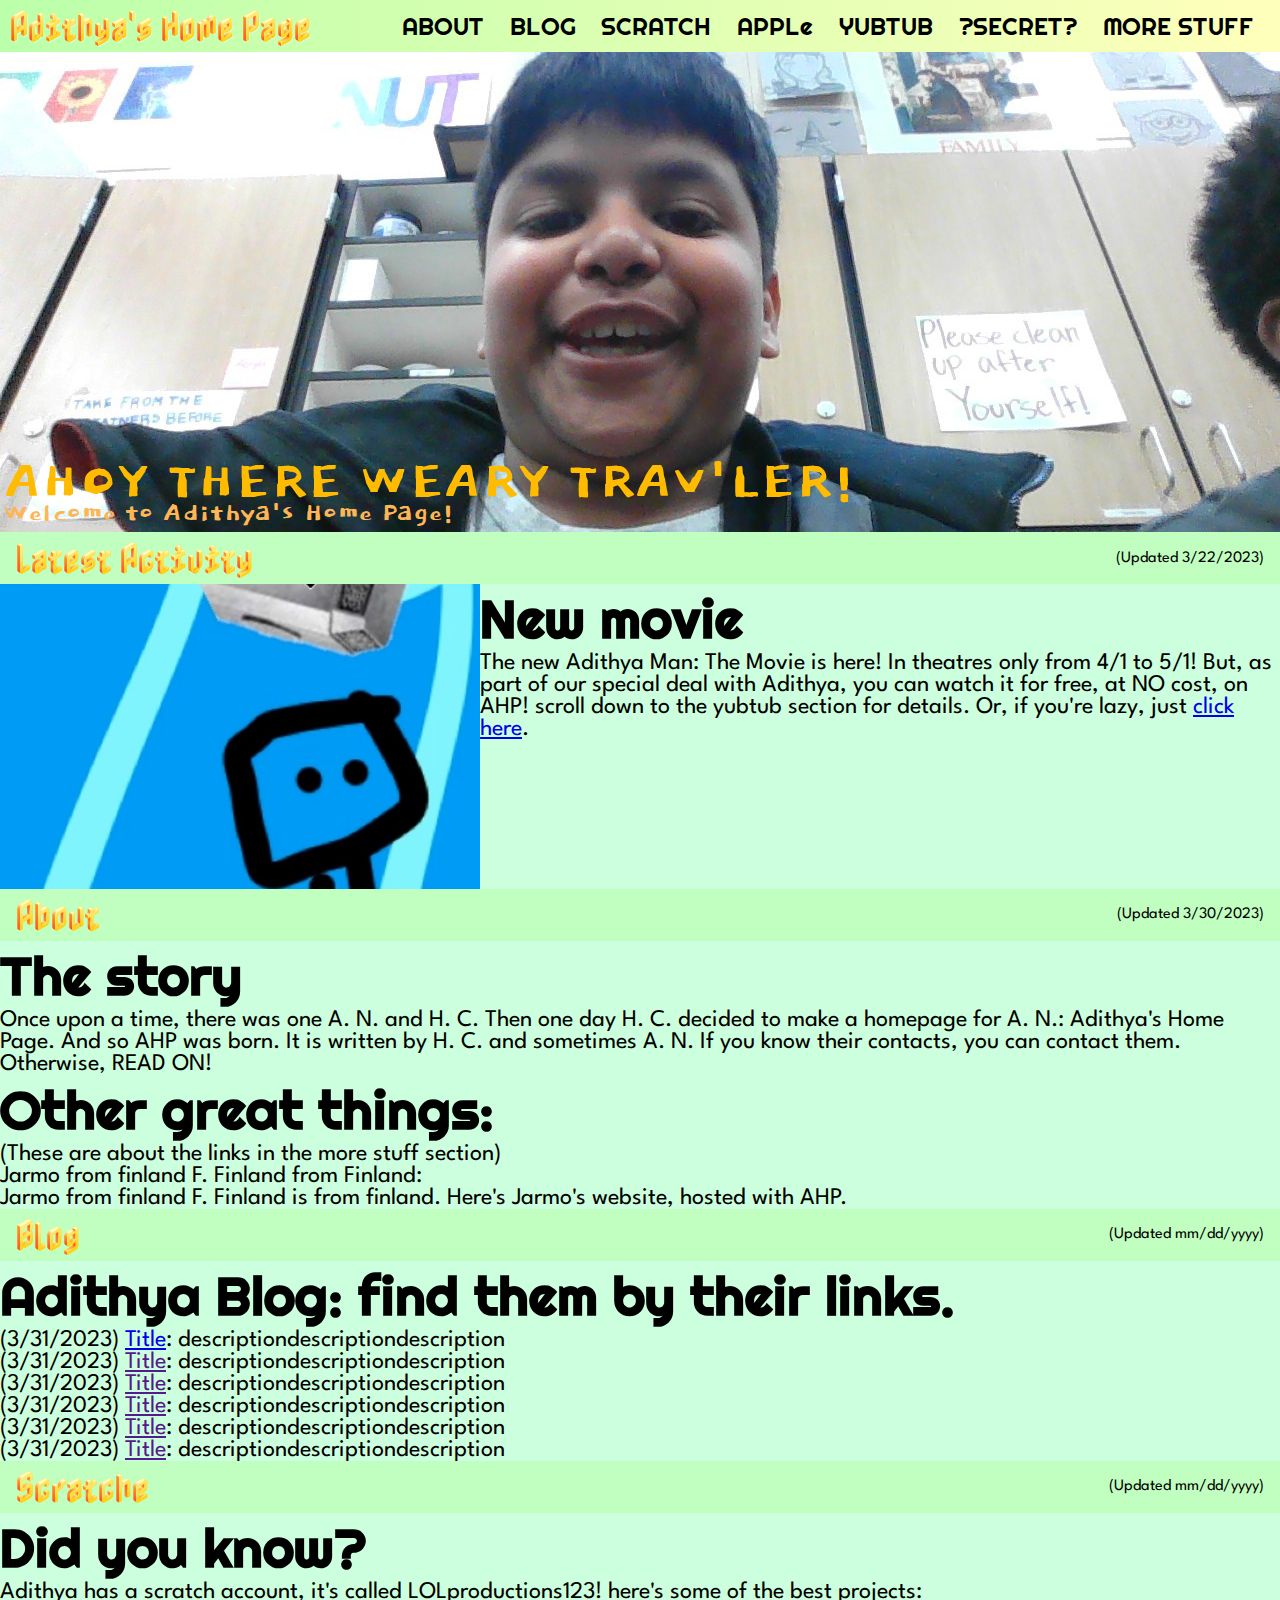
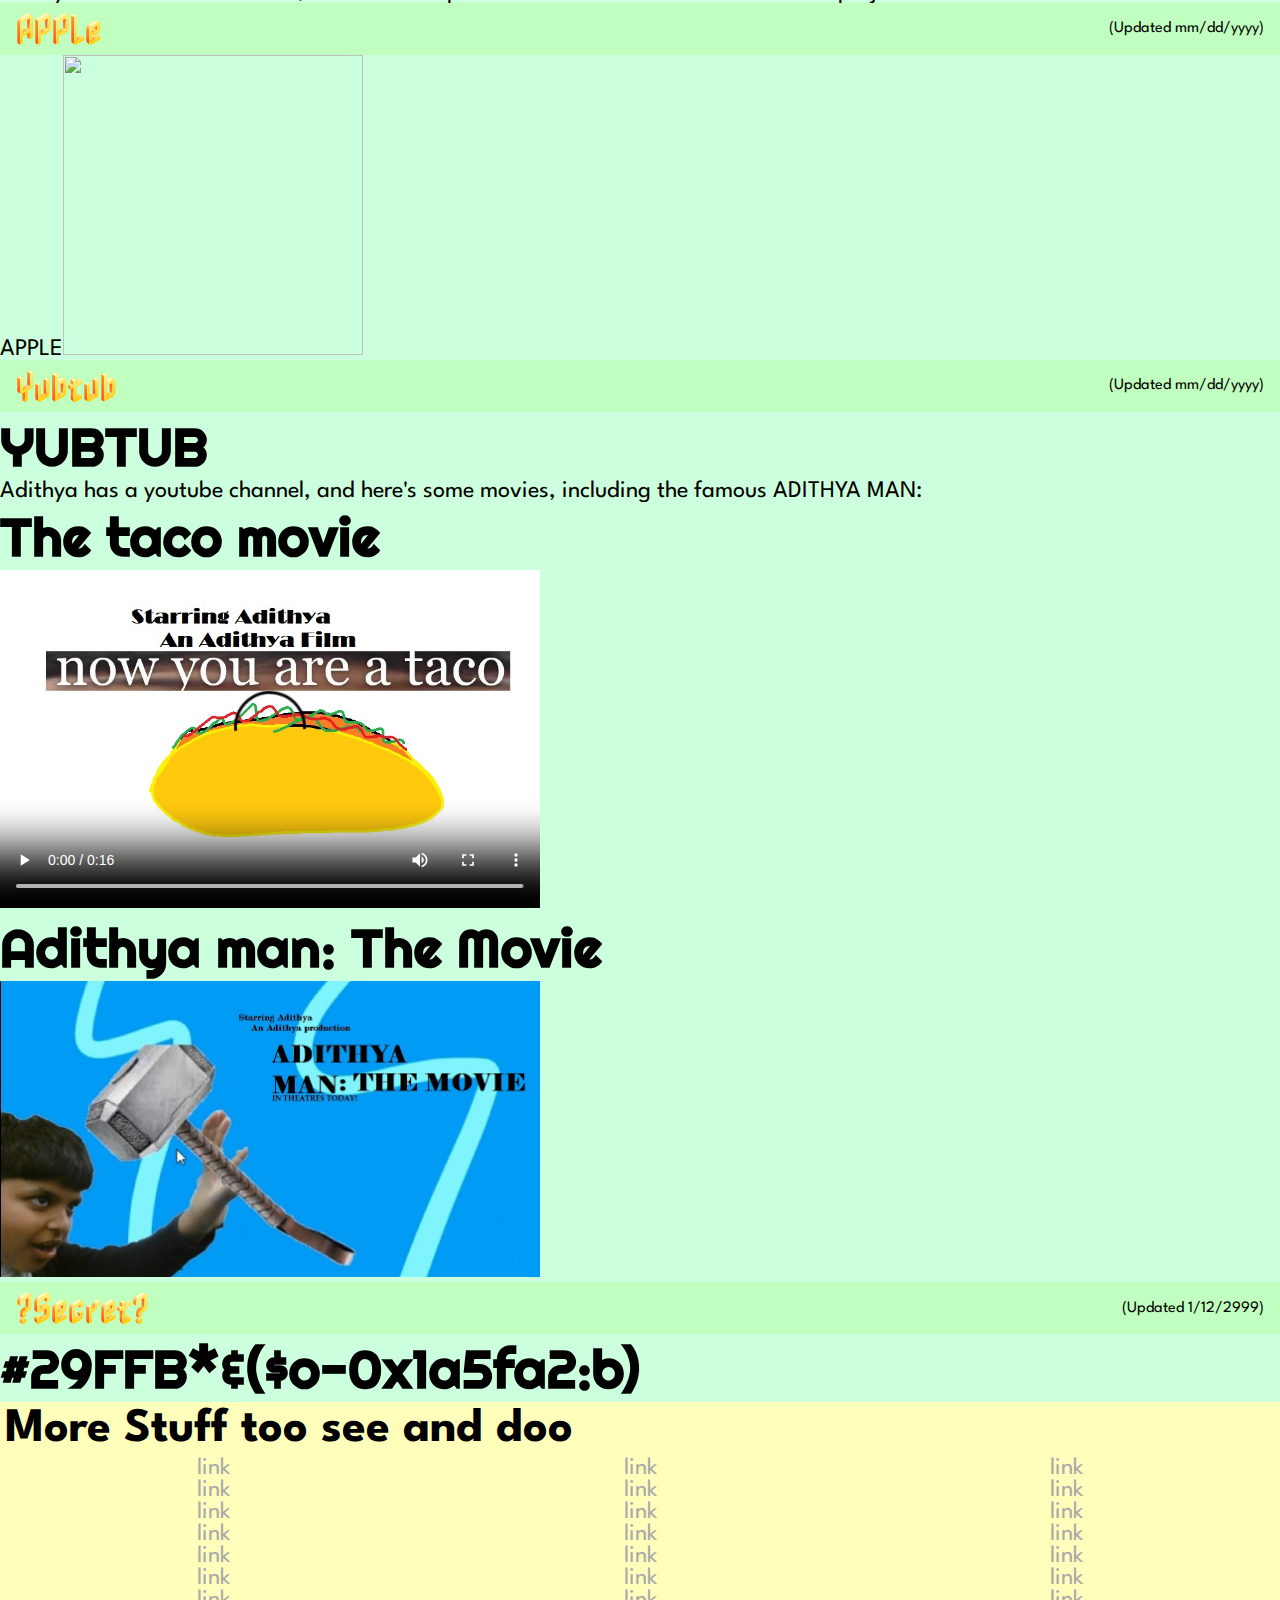
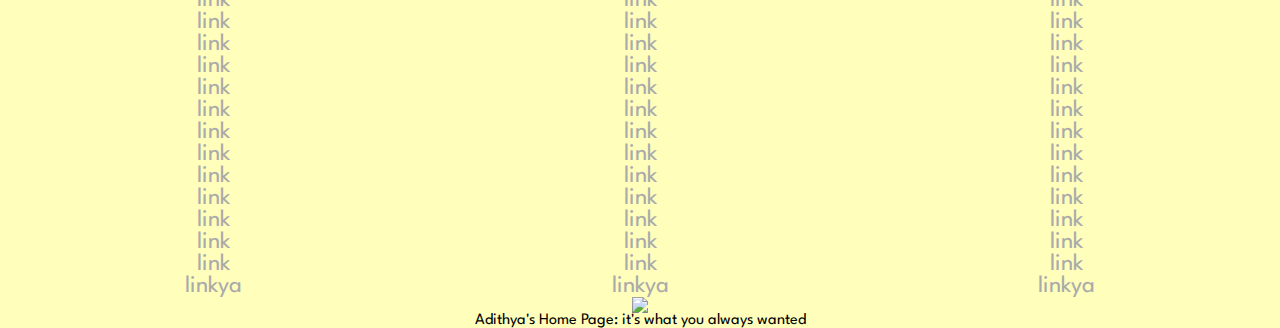
==== index.html @ c602d700 "Upload AHP2 first beta test t" ====
<!doctype html>
<!-- Das REFEROMigvonmmmiiissssghat, los #29FFB*&($o-0x1a5fa2:b); -->
<html>
    <head>
        <title>Home | Adithya's Home Page</title>
        <link rel="icon"  href="favicon.ico"/>
        <link rel="stylesheet" href="Homestyle.css">
        <link rel="preconnect" href="https://fonts.googleapis.com">
        <link rel="preconnect" href="https://fonts.gstatic.com" crossorigin>
        <link rel="stylesheet" href="https://fonts.googleapis.com/css2?family=Righteous&family=Dokdo&family=Nabla&family=League+Spartan&display=swap" />
        <meta charset="UTF-8">
        <meta name="description" content="Adithya's Home Page">
        <meta name="keywords" content="adithyas home page, homepage, home page, adithya, best website, me">
        <meta name="author" content="XXX">
        <meta name="viewport" content="width=device-width, initial-scale=1.0">
    </head>
    <body class="mig">
        <header>
            <nav class="nothing">
                <div class="name">Adithya's Home Page</div>
                <div class="hiddennav">
                    <div><a href="#about">ABOUT</a></div>
                    <div><a href="#blog">BLOG</a></div>
                    <div><a href="#scratch">SCRATCH</a></div>
                    <div><a href="#apple">APPLe</a></div>
                    <div><a href="#yubtub">YUBTUB</a></div>
                    <div><a href="#secret">?SECRET?</a></div>
                    <div><a href="#stuff">MORE STUFF</a></div>
                </div>
            </nav>   
            <div class="hero">
                <p class="title">AHOY THERE WEARY TRAV'LER!</p>
                <p class="subtitle">Welcome to Adithya's Home Page!</p>
            </div>
        </header>
        <main>
            <section>
                <div class="shead">
                    <div class="ltitle">Latest Activity</div>
                    <div class="rmeta">(Updated 3/22/2023)</div>
                </div>
                <article>
                    <img src="assets/thegoodstuff.jpg" class="img_wide">
                    <div class="content">
                        <h1>New movie</h1>
                        <p>
                            The new Adithya Man: The Movie is here! In theatres only from 4/1 to 5/1! But, as part of our special deal with Adithya, you can watch
                            it for free, at NO cost, on AHP! scroll down to the yubtub section for details. Or, if you're lazy, just <a href="#yt-aman">click here</a>.
                        </p>
                    </div>
                </article>
            </section>
            <section id="about">
                <div class="shead">
                    <div class="ltitle">About</div>
                    <div class="rmeta">(Updated 3/30/2023)</div>
                </div>
                <article>
                    <div class="content">
                        <h1>The story</h1>
                        <p>
                            Once upon a time, there was one A. N. and H. C. Then one day H. C. decided to make a homepage for A. N.: Adithya's Home Page.
                            And so AHP was born. It is written by H. C. and sometimes A. N. If you know their contacts, you can contact them. Otherwise, READ ON!
                        </p>
                    </div>
                </article>
                <article>
                    <div class="content">
                        <h1>Other great things:</h1>(These are about the links in the more stuff section)
                        <p>Jarmo from finland F. Finland from Finland:</p>
                        Jarmo from finland F. Finland is from finland. Here's Jarmo's website, hosted with AHP.
                    </div>
                </article>
            </section>
            <section id="blog">
                <div class="shead">
                    <div class="ltitle">Blog</div>
                    <div class="rmeta">(Updated mm/dd/yyyy)</div>
                </div>
                <article>
                    <div class="content">
                        <h1>
                            Adithya Blog: find them by their links.
                        </h1>
                        <p>(3/31/2023) <a href="Blog/temp.html">Title</a>: descriptiondescriptiondescription</p>
                        <p>(3/31/2023) <a href="">Title</a>: descriptiondescriptiondescription</p>
                        <p>(3/31/2023) <a href="">Title</a>: descriptiondescriptiondescription</p>
                        <p>(3/31/2023) <a href="">Title</a>: descriptiondescriptiondescription</p>
                        <p>(3/31/2023) <a href="">Title</a>: descriptiondescriptiondescription</p>
                        <p>(3/31/2023) <a href="">Title</a>: descriptiondescriptiondescription</p>
                    </div>
                </article>
            </section>
            <section id="scratch">
                <div class="shead">
                    <div class="ltitle">Scratche</div>
                    <div class="rmeta">(Updated mm/dd/yyyy)</div>
                </div>
                <article>
                    <div class="content">
                        <h1>Did you know?</h1>
                        <p>
                            Adithya has a scratch account, it's called LOLproductions123! here's some of the best projects:
                        </p>
                    </div>
                </article>
            </section>
            <section id="apple">
                <div class="shead">
                    <div class="ltitle">APPLe</div>
                    <div class="rmeta">(Updated mm/dd/yyyy)</div>
                </div>
                <article>
                    <div class="content">
                        APPLE<img src="https://1000logos.net/wp-content/uploads/2016/10/apple-emblem.jpg" width="300" height="300">
                    </div>
                </article>
            </section>
            <section id="yubtub">
                <div class="shead">
                    <div class="ltitle">Yubtub</div>
                    <div class="rmeta">(Updated mm/dd/yyyy)</div>
                </div>
                <article>
                    <div class="content">
                        <h1>YUBTUB</h1>
                        <p>
                            Adithya has a youtube channel, and here's some movies, including the famous ADITHYA MAN:
                        </p>
                    </div>
                </article>
                <article>
                    <div class="content">
                        <h1>The taco movie</h1>
                        <video src="assets/taco.mp4" width=540 poster="assets/best.jpg" controls>sadly, your browser does not support the video tag.</video>
                    </div>
                </article>
                <article>
                    <div class="content">
                        <h1>Adithya man: The Movie</h1>
                        <video src="assets/ADITHYAMAN.mp4" width=540 poster="assets/poster.jpg" controls>sadly, your browser does not support the video tag.</video>
                    </div>
                </article>
            </section>
            <section  id="secret">
                <div class="shead">
                    <div class="ltitle">?Secret?</div>
                    <div class="rmeta">(Updated 1/12/2999)</div>
                </div>
                <article>
                    <div class="content">
                        <h1>#29FFB*&($o-0x1a5fa2:b)</h1>
                    </div>
                </article>
            </section>
        </main>
        <footer>
            <h1 id="stuff">More Stuff too see and doo</h1>
            <div class="links">
                <div>
                    <a href="#">link</a>
                    <a href="#">link</a>
                    <a href="#">link</a>
                    <a href="#">link</a>
                    <a href="#">link</a>
                    <a href="#">link</a>
                    <a href="#">link</a>
                    <a href="#">link</a>
                    <a href="#">link</a>
                    <a href="#">link</a>
                    <a href="#">link</a>
                    <a href="#">link</a>
                    <a href="#">link</a>
                    <a href="#">link</a>
                    <a href="#">link</a>
                    <a href="#">link</a>
                    <a href="#">link</a>
                    <a href="#">link</a>
                    <a href="#">link</a>
                    <a href="#">linkya</a>
                </div>
                <div>
                    <a href="#">link</a>
                    <a href="#">link</a>
                    <a href="#">link</a>
                    <a href="#">link</a>
                    <a href="#">link</a>
                    <a href="#">link</a>
                    <a href="#">link</a>
                    <a href="#">link</a>
                    <a href="#">link</a>
                    <a href="#">link</a>
                    <a href="#">link</a>
                    <a href="#">link</a>
                    <a href="#">link</a>
                    <a href="#">link</a>
                    <a href="#">link</a>
                    <a href="#">link</a>
                    <a href="#">link</a>
                    <a href="#">link</a>
                    <a href="#">link</a>
                    <a href="#">linkya</a>
                </div>
                <div>
                    <a href="#">link</a>
                    <a href="#">link</a>
                    <a href="#">link</a>
                    <a href="#">link</a>
                    <a href="#">link</a>
                    <a href="#">link</a>
                    <a href="#">link</a>
                    <a href="#">link</a>
                    <a href="#">link</a>
                    <a href="#">link</a>
                    <a href="#">link</a>
                    <a href="#">link</a>
                    <a href="#">link</a>
                    <a href="#">link</a>
                    <a href="#">link</a>
                    <a href="#">link</a>
                    <a href="#">link</a>
                    <a href="#">link</a>
                    <a href="#">link</a>
                    <a href="#">linkya</a>
                </div>
            </div>
            <div id="right">
                <img src="favicon.ico">
                <p>Adithya's Home Page: it's what you always wanted</p>
            </div>
        </footer>
    </body>
</html>
---- Homestyle.css ----
/* 
Das REFEROMigvonmmmiiissssghat
********************Tronslatte EnʠliʦĦ? -DelongTrsl*********************
==Begin TronslattEnʠlithisk==
;
#29FFB2&($o-0x1a5fa2:b);
;
-M.I.G- sing-0293937xab

Homestyle.css
-Written by Hcmig for Anmig

==End TronslattEnʠlithisk==
/* badCSScorpe ing. */

/*Mobile support later, since I'm not extacly a great programmer*/

html, body, h1, h2, h3, h4, h5, h6, p, img, ol, ul, li, form, table, tr, th, td, div{
  border: 0;
  border-collapse: collapse;
  border-spacing: 0;
  list-style: none;
  margin: 0;
  padding: 0px;
  font-size: 100%;
  scroll-behavior: smooth;
}

::-webkit-scrollbar{
  width: 0.75vw;
}

::-webkit-scrollbar-track{
  width: 100%;
  background-color: #ffffff;
}

::-webkit-scrollbar-thumb{
  background-color: #aaaaaa;
  border-radius: 100px;
}

.hero{
  display: flex;
  height: 30rem;
  background-image: url('ADITHYAhero.jpg');
  background-repeat: no-repeat;
  background-position: center;
  background-size: cover;
  align-content: flex-end;
  justify-content: flex-end;
  flex-direction: column;
  line-height: 170%;
}

.hero .title{
  font-size: 4rem;
  font-family: 'Dokdo', sans-serif;
  color: #FB0;
  padding: 0px 0px .25rem .25rem;
}

.hero .subtitle{
  font-size: 2rem;
  font-family: 'Dokdo', sans-serif;
  color: #FFB555;
  padding: 0px 0px .25rem .25rem;
}

nav {
  list-style-type: none;
  background-image: linear-gradient(to right, #BFA, #FFB);
  width: 100%;
}

.hiddennav{
  flex-grow: 2;
}

.hiddennav, nav{
  display: flex;
  flex-wrap: nowrap;
  flex-direction: row;
  align-content: space-between;
  align-items: center;
}

nav .name{
  font-size: 2em;
  flex-grow: 1;
  padding-left: 10px;
  font-family: 'Nabla', 'Righteous', Helvetica, sans-serif;
  text-shadow: #CFD 1px 1px;
}

.hiddennav div{
  display: flex;
  flex: auto;
  font-size: 1.5em;
  font-family: 'Righteous', sans-serif;
  transition: 0.5s transform;
  transform-origin: center top;
  user-select: none;
}

.hiddennav div a {
  text-decoration: none;
  color: black;
}

.hiddennav div:hover {
  transform: scale(1.25) rotate(15deg);
}

.shead{
  display: flex;
  justify-content: space-between;
  align-items: center;
  flex-direction: row;
  background-color: #C0FFBF;
  padding: 0px 1em 0px 1em;
}

.shead div.ltitle{
  font-size: 2em;
  font-family: 'Nabla', sans-serif;
}

.shead div.rmeta{
  font-size: 1em;
  font-family: 'League spartan', sans-serif;
}

section article{
  display: flex;
  background-color: #CFD;
  justify-content: space-between;
  flex-direction: row;
  max-height: 40rem;
  overflow: hidden;
}

section article h1{
  font-size: 2.25em;
  font-family: 'Righteous', sans-serif;
}

section article div.content{
  text-align: left;
  flex-grow: 1;
  font-family: 'League spartan';
  font-size: 1.5rem;
}

section article img.img_thin{
  width: 20rem;
}

section article img.img_wide{
  width: 30rem;
}

video{
  background-color: #BBF;
}

footer{
  font-family: 'League Spartan', sans-serif;
  background-color: #FFB;
  height: 100%;
  width: 100%;
}

footer h1{
  font-size: 3rem;
  padding: 5px;
}

footer .links{
  display: flex;
  flex-direction: row;
  justify-content: space-around;
}

footer .links div{
  display: flex;
  flex-direction: column;
  flex-grow: 1;
  text-align: center;
  font-size: 1.5em;
}

footer .links div a{
  color: #AAA;
  text-decoration: none;
}

footer .links div a:hover{
  color: #666;
}

footer #right{
  display: flex;
  flex-direction: column;
  justify-content: center;
  align-items: center;
}
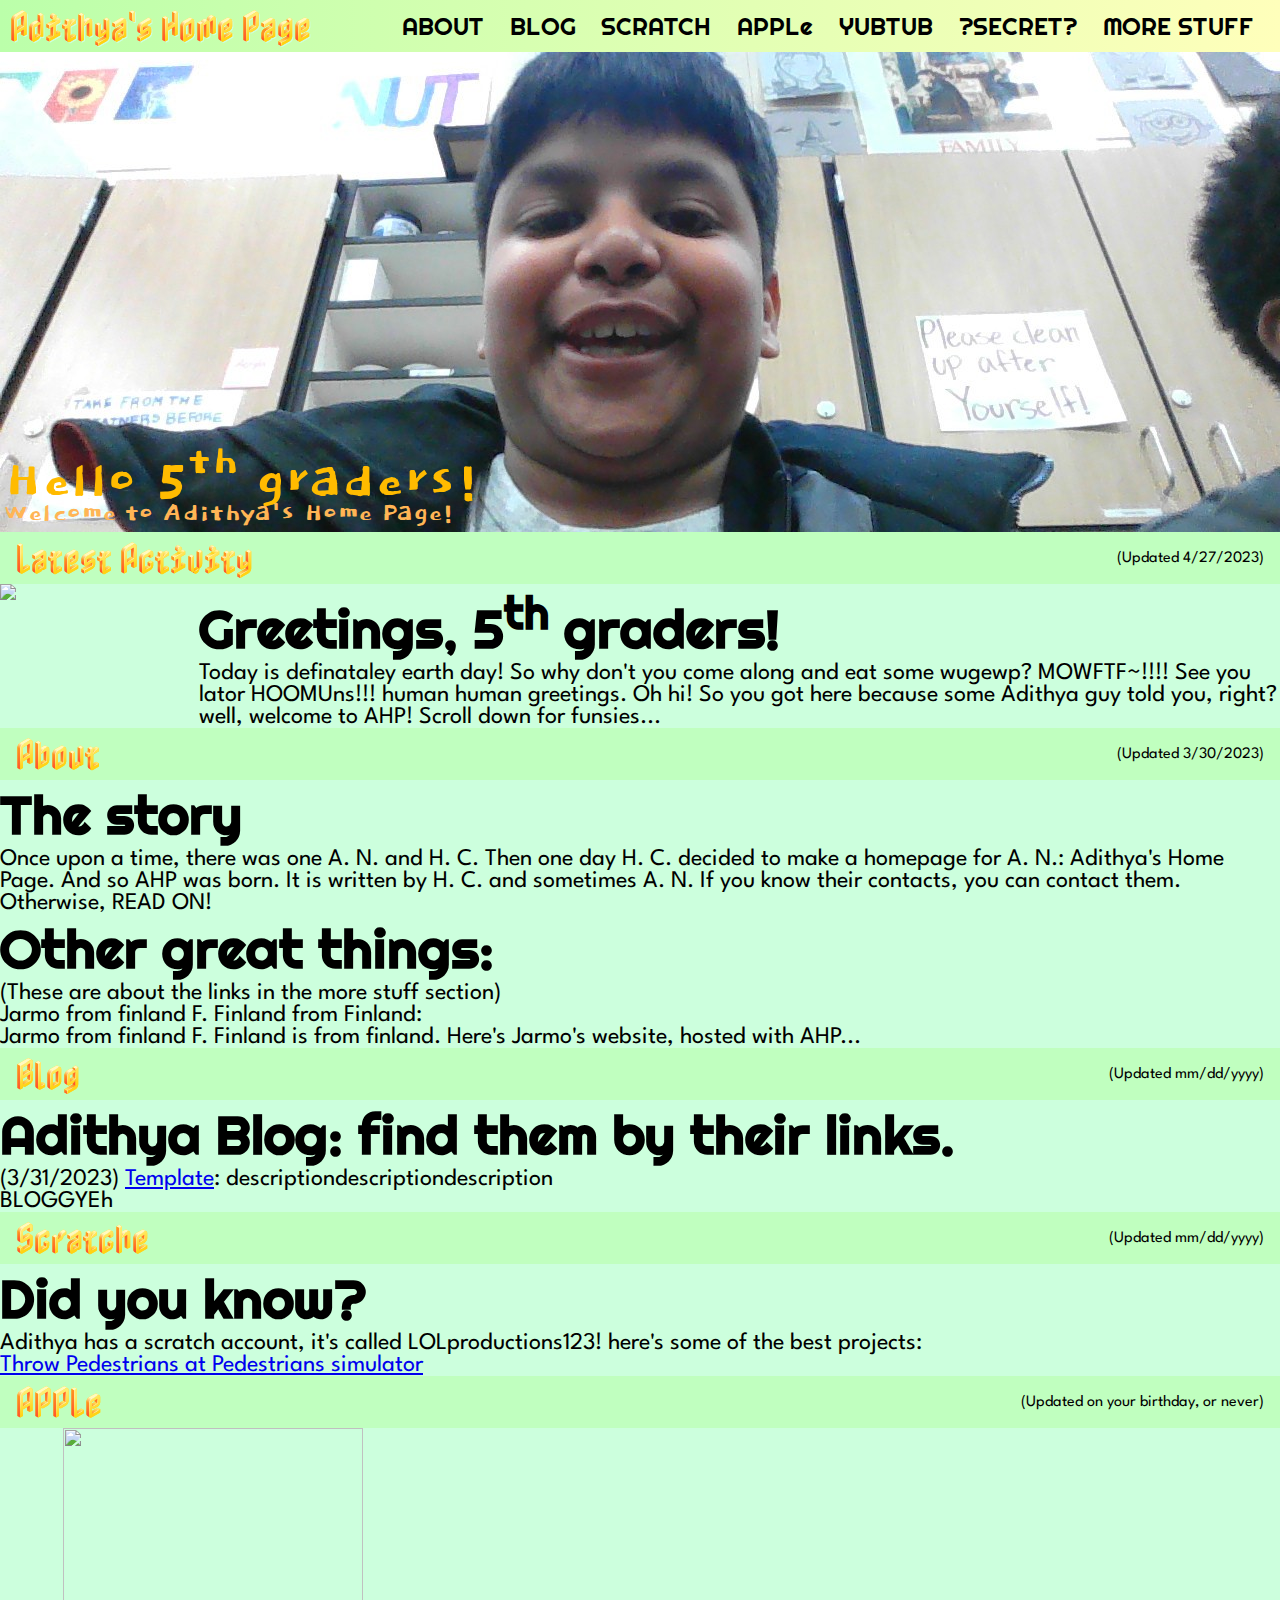
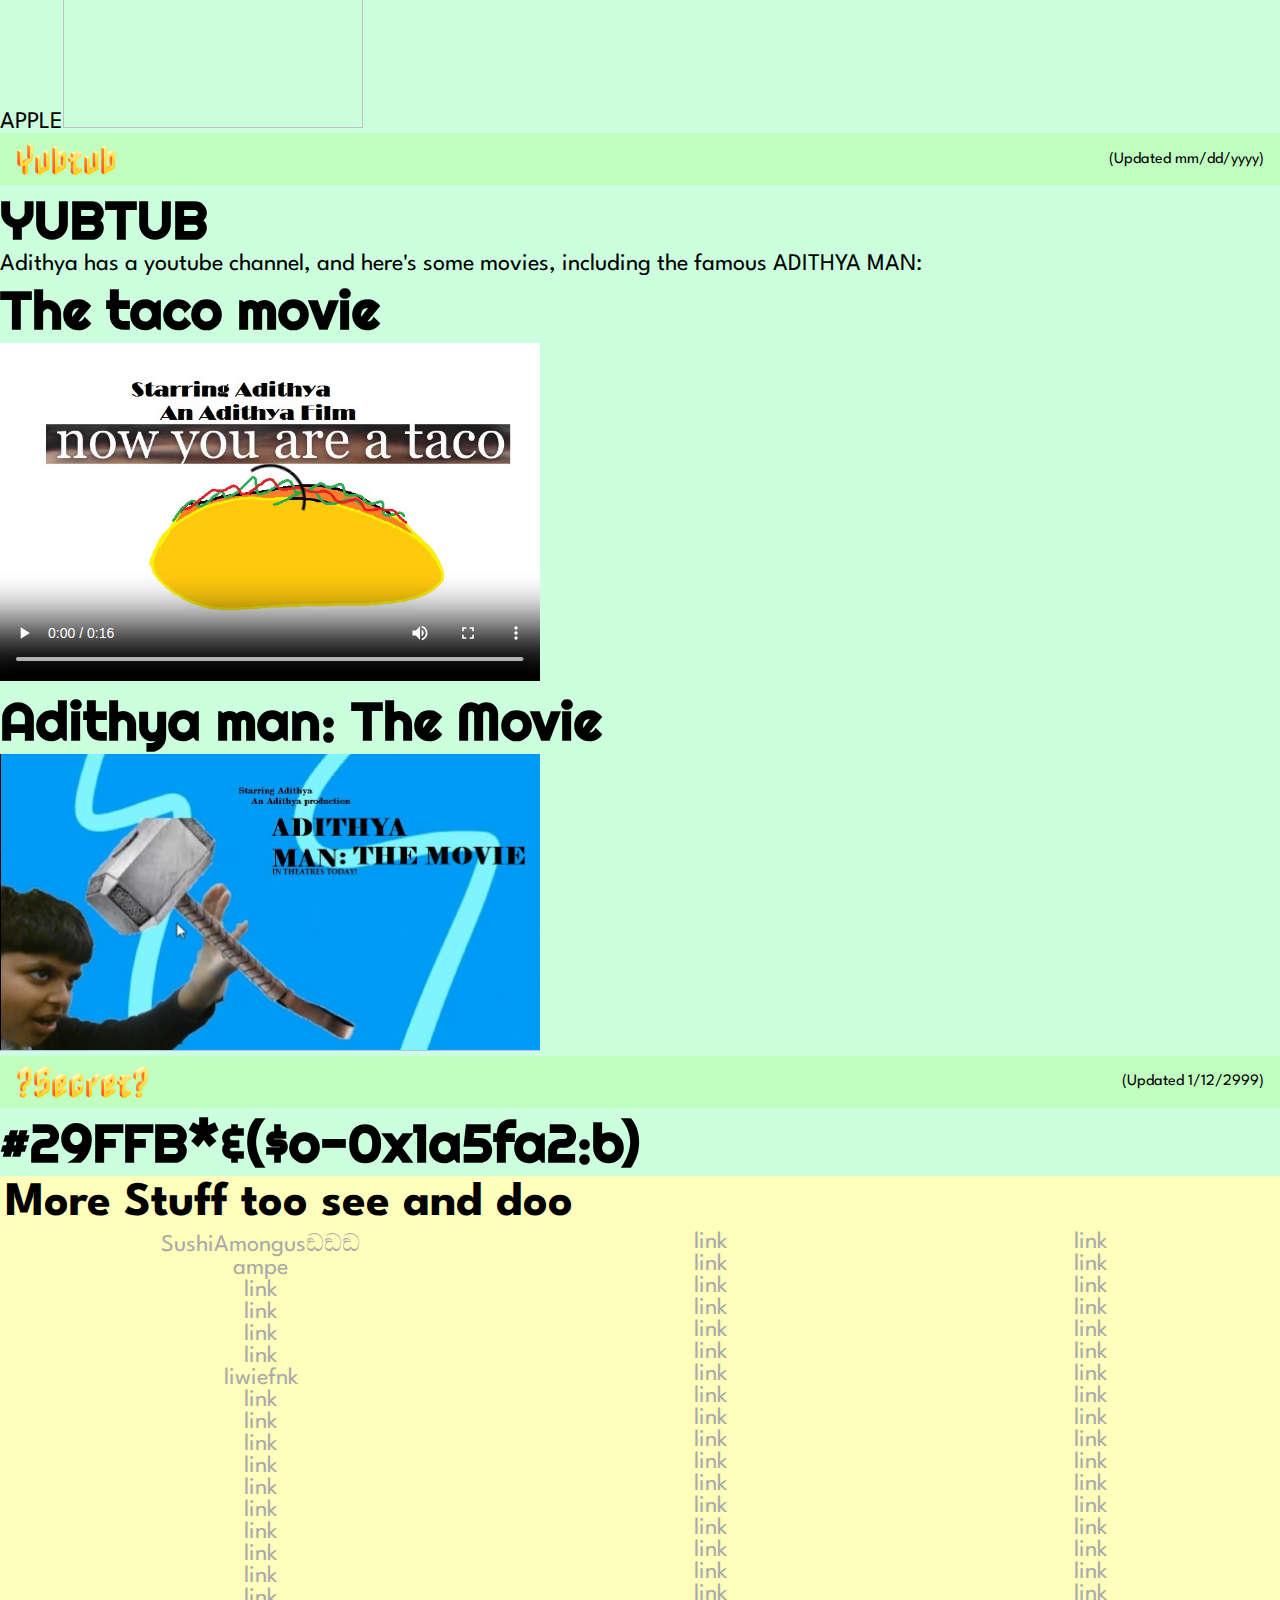
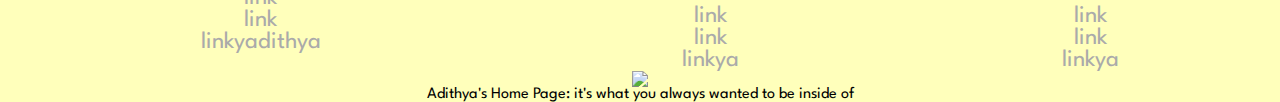
==== commit 9884dd74: "index.html" ====
--- a/index.html
+++ b/index.html
@@ -10,8 +10,8 @@
         <link rel="stylesheet" href="https://fonts.googleapis.com/css2?family=Righteous&family=Dokdo&family=Nabla&family=League+Spartan&display=swap" />
         <meta charset="UTF-8">
         <meta name="description" content="Adithya's Home Page">
-        <meta name="keywords" content="adithyas home page, homepage, home page, adithya, best website, me">
-        <meta name="author" content="XXX">
+        <meta name="keywords" content="adithyas home page, ahp, Adithya, ahpunblocked, H.C. and A.N., mig">
+        <meta name="author" content="H.C. and A.N.">
         <meta name="viewport" content="width=device-width, initial-scale=1.0">
     </head>
     <body class="mig">
@@ -29,7 +29,7 @@
                 </div>
             </nav>   
             <div class="hero">
-                <p class="title">AHOY THERE WEARY TRAV'LER!</p>
+                <p class="title">Hello 5<sup>th</sup> graders!</p>
                 <p class="subtitle">Welcome to Adithya's Home Page!</p>
             </div>
         </header>
@@ -37,15 +37,14 @@
             <section>
                 <div class="shead">
                     <div class="ltitle">Latest Activity</div>
-                    <div class="rmeta">(Updated 3/22/2023)</div>
-                </div>
-                <article>
-                    <img src="assets/thegoodstuff.jpg" class="img_wide">
-                    <div class="content">
-                        <h1>New movie</h1>
-                        <p>
-                            The new Adithya Man: The Movie is here! In theatres only from 4/1 to 5/1! But, as part of our special deal with Adithya, you can watch
-                            it for free, at NO cost, on AHP! scroll down to the yubtub section for details. Or, if you're lazy, just <a href="#yt-aman">click here</a>.
+                    <div class="rmeta">(Updated 4/27/2023)</div>
+                </div>
+                <article>
+                    <img src="assets/5.png" class="img_wide">
+                    <div class="content">
+                        <h1>Greetings, 5<sup>th</sup> graders!</h1>
+                        <p>
+                            Today is definataley earth day! So why don't you come along and eat some wugewp? MOWFTF~!!!! See you lator HOOMUns!!! human human greetings. Oh hi! So you got here because some Adithya guy told you, right? well, welcome to AHP! Scroll down for funsies...
                         </p>
                     </div>
                 </article>
@@ -68,7 +67,7 @@
                     <div class="content">
                         <h1>Other great things:</h1>(These are about the links in the more stuff section)
                         <p>Jarmo from finland F. Finland from Finland:</p>
-                        Jarmo from finland F. Finland is from finland. Here's Jarmo's website, hosted with AHP.
+                        Jarmo from finland F. Finland is from finland. Here's Jarmo's website, hosted with AHP...
                     </div>
                 </article>
             </section>
@@ -82,12 +81,8 @@
                         <h1>
                             Adithya Blog: find them by their links.
                         </h1>
-                        <p>(3/31/2023) <a href="Blog/temp.html">Title</a>: descriptiondescriptiondescription</p>
-                        <p>(3/31/2023) <a href="">Title</a>: descriptiondescriptiondescription</p>
-                        <p>(3/31/2023) <a href="">Title</a>: descriptiondescriptiondescription</p>
-                        <p>(3/31/2023) <a href="">Title</a>: descriptiondescriptiondescription</p>
-                        <p>(3/31/2023) <a href="">Title</a>: descriptiondescriptiondescription</p>
-                        <p>(3/31/2023) <a href="">Title</a>: descriptiondescriptiondescription</p>
+                        <p>(3/31/2023) <a href="Blog/temp.html">Template</a>: descriptiondescriptiondescription</p>
+                        BLOGGYEh
                     </div>
                 </article>
             </section>
@@ -101,6 +96,7 @@
                         <h1>Did you know?</h1>
                         <p>
                             Adithya has a scratch account, it's called LOLproductions123! here's some of the best projects:
+                            <br><a href="https://scratch.mit.edu/projects/814393420/">Throw Pedestrians at Pedestrians simulator</a>
                         </p>
                     </div>
                 </article>
@@ -108,7 +104,7 @@
             <section id="apple">
                 <div class="shead">
                     <div class="ltitle">APPLe</div>
-                    <div class="rmeta">(Updated mm/dd/yyyy)</div>
+                    <div class="rmeta">(Updated on your birthday, or never)</div>
                 </div>
                 <article>
                     <div class="content">
@@ -130,13 +126,13 @@
                     </div>
                 </article>
                 <article>
-                    <div class="content">
+                    <div class="content" id="yt-taco">
                         <h1>The taco movie</h1>
                         <video src="assets/taco.mp4" width=540 poster="assets/best.jpg" controls>sadly, your browser does not support the video tag.</video>
                     </div>
                 </article>
                 <article>
-                    <div class="content">
+                    <div class="content" id="yt-aman">
                         <h1>Adithya man: The Movie</h1>
                         <video src="assets/ADITHYAMAN.mp4" width=540 poster="assets/poster.jpg" controls>sadly, your browser does not support the video tag.</video>
                     </div>
@@ -158,26 +154,26 @@
             <h1 id="stuff">More Stuff too see and doo</h1>
             <div class="links">
                 <div>
-                    <a href="#">link</a>
-                    <a href="#">link</a>
-                    <a href="#">link</a>
-                    <a href="#">link</a>
-                    <a href="#">link</a>
-                    <a href="#">link</a>
-                    <a href="#">link</a>
-                    <a href="#">link</a>
-                    <a href="#">link</a>
-                    <a href="#">link</a>
-                    <a href="#">link</a>
-                    <a href="#">link</a>
-                    <a href="#">link</a>
-                    <a href="#">link</a>
-                    <a href="#">link</a>
-                    <a href="#">link</a>
-                    <a href="#">link</a>
-                    <a href="#">link</a>
-                    <a href="#">link</a>
-                    <a href="#">linkya</a>
+                    <a href="https://www.youtube.com/watch?v=dQw4w9WgXcQ">SushiAmongusඞඞඞ</a>
+                    <a href="#">ampe</a>
+                    <a href="#"></a>
+                    <a href="#">link</a>
+                    <a href="#">link</a>
+                    <a href="#">link</a>
+                    <a href="#">link</a>
+                    <a href="#">liwiefnk</a>
+                    <a href="#">link</a>
+                    <a href="#">link</a>
+                    <a href="#">link</a>
+                    <a href="#">link</a>
+                    <a href="#">link</a>
+                    <a href="#">link</a>
+                    <a href="#">link</a>
+                    <a href="#">link</a>
+                    <a href="#">link</a>
+                    <a href="#">link</a>
+                    <a href="#">link</a>
+                    <a href="#">linkyadithya</a>
                 </div>
                 <div>
                     <a href="#">link</a>
@@ -226,8 +222,8 @@
             </div>
             <div id="right">
                 <img src="favicon.ico">
-                <p>Adithya's Home Page: it's what you always wanted</p>
+                <p>Adithya's Home Page: it's what you always wanted to be inside of</p>
             </div>
         </footer>
     </body>
-</html>+</html>
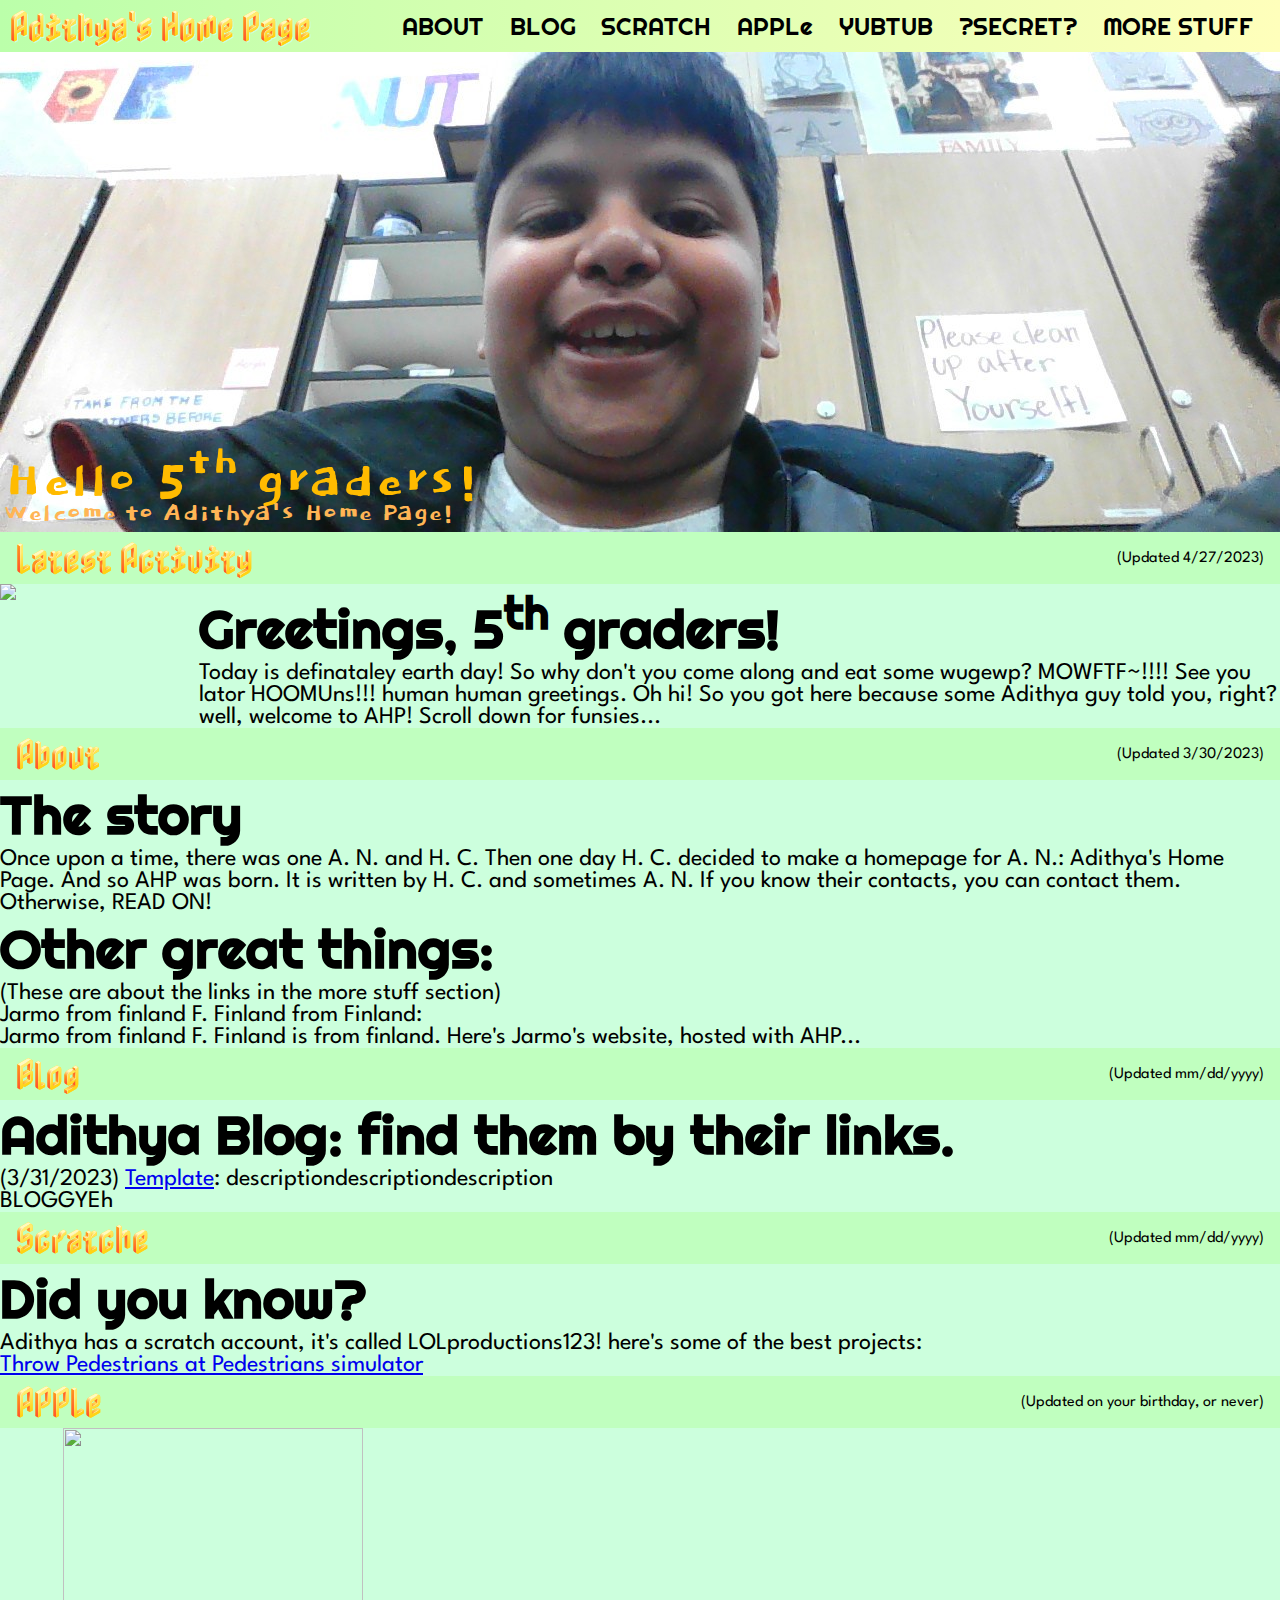
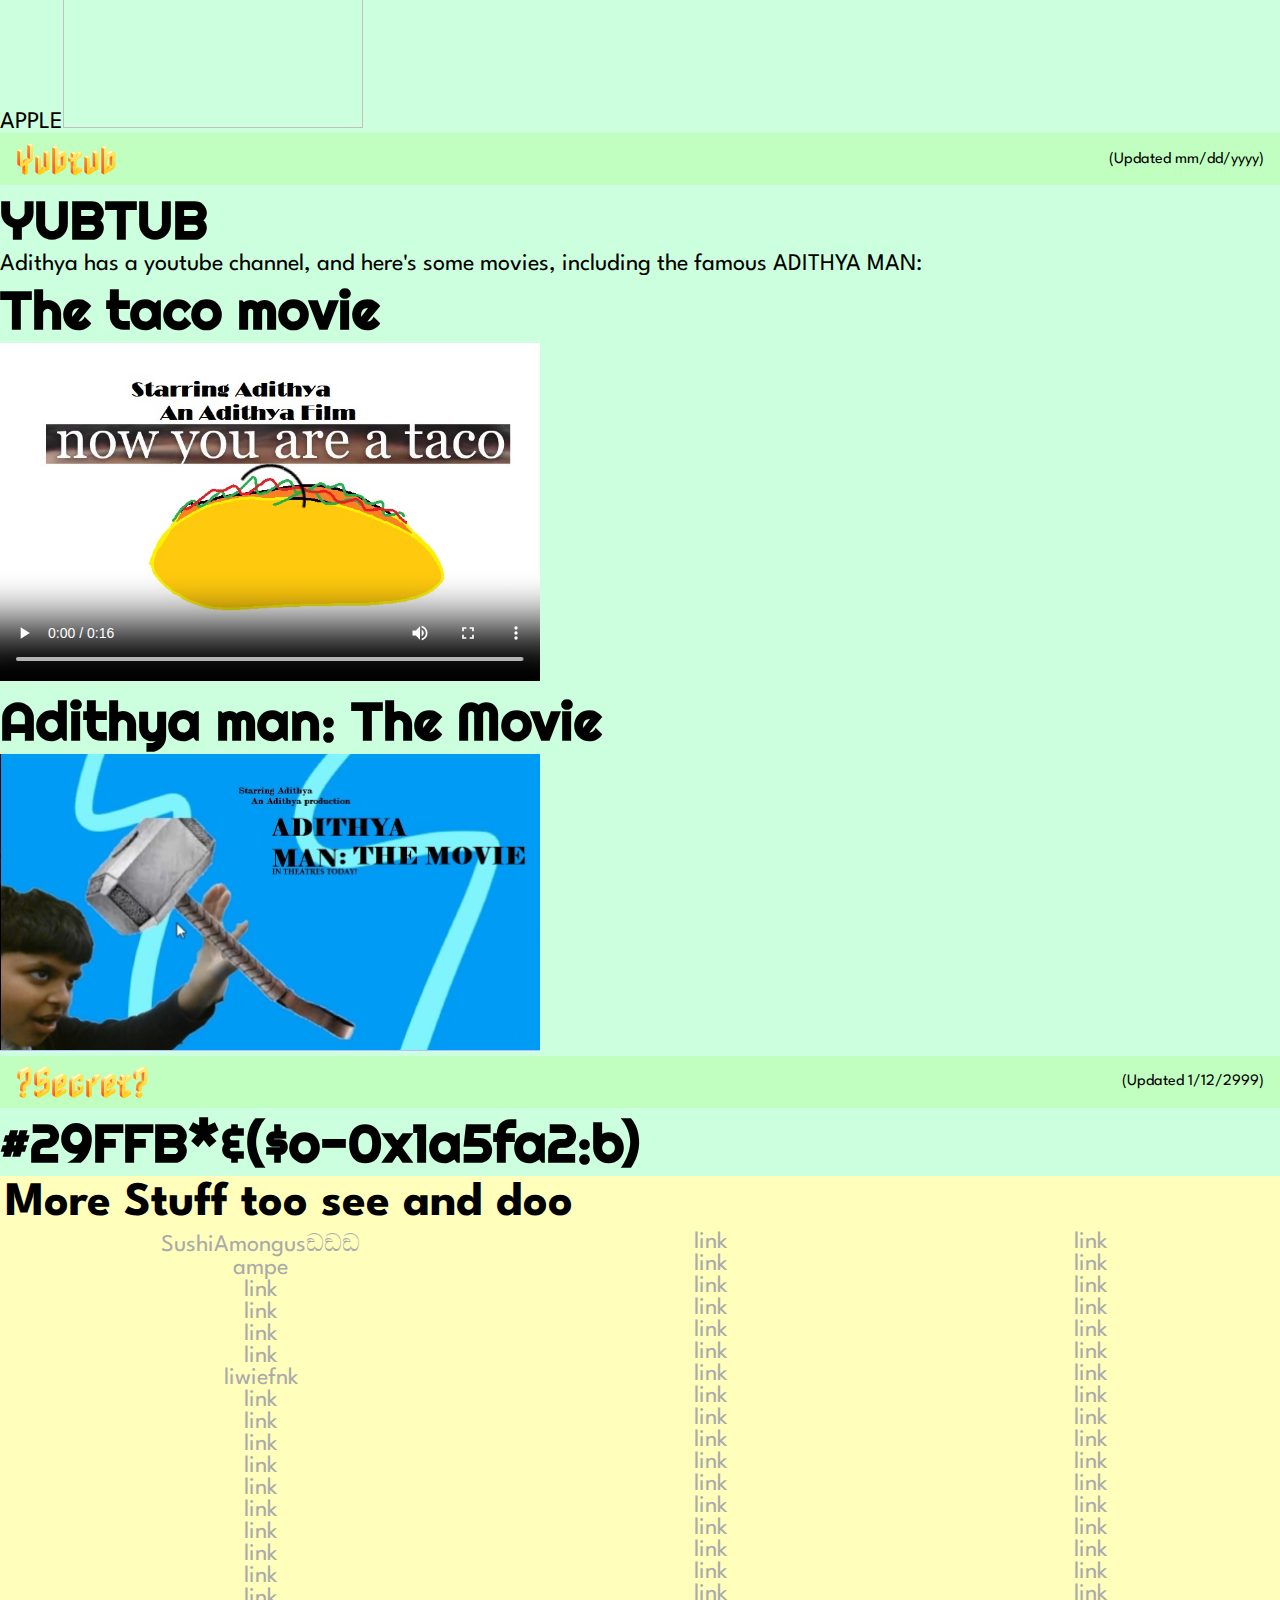
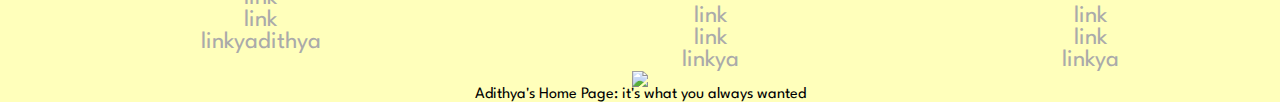
==== commit 87591421: "More appropriate now" ====
--- a/index.html
+++ b/index.html
@@ -222,7 +222,7 @@
             </div>
             <div id="right">
                 <img src="favicon.ico">
-                <p>Adithya's Home Page: it's what you always wanted to be inside of</p>
+                <p>Adithya's Home Page: it's what you always wanted</p>
             </div>
         </footer>
     </body>
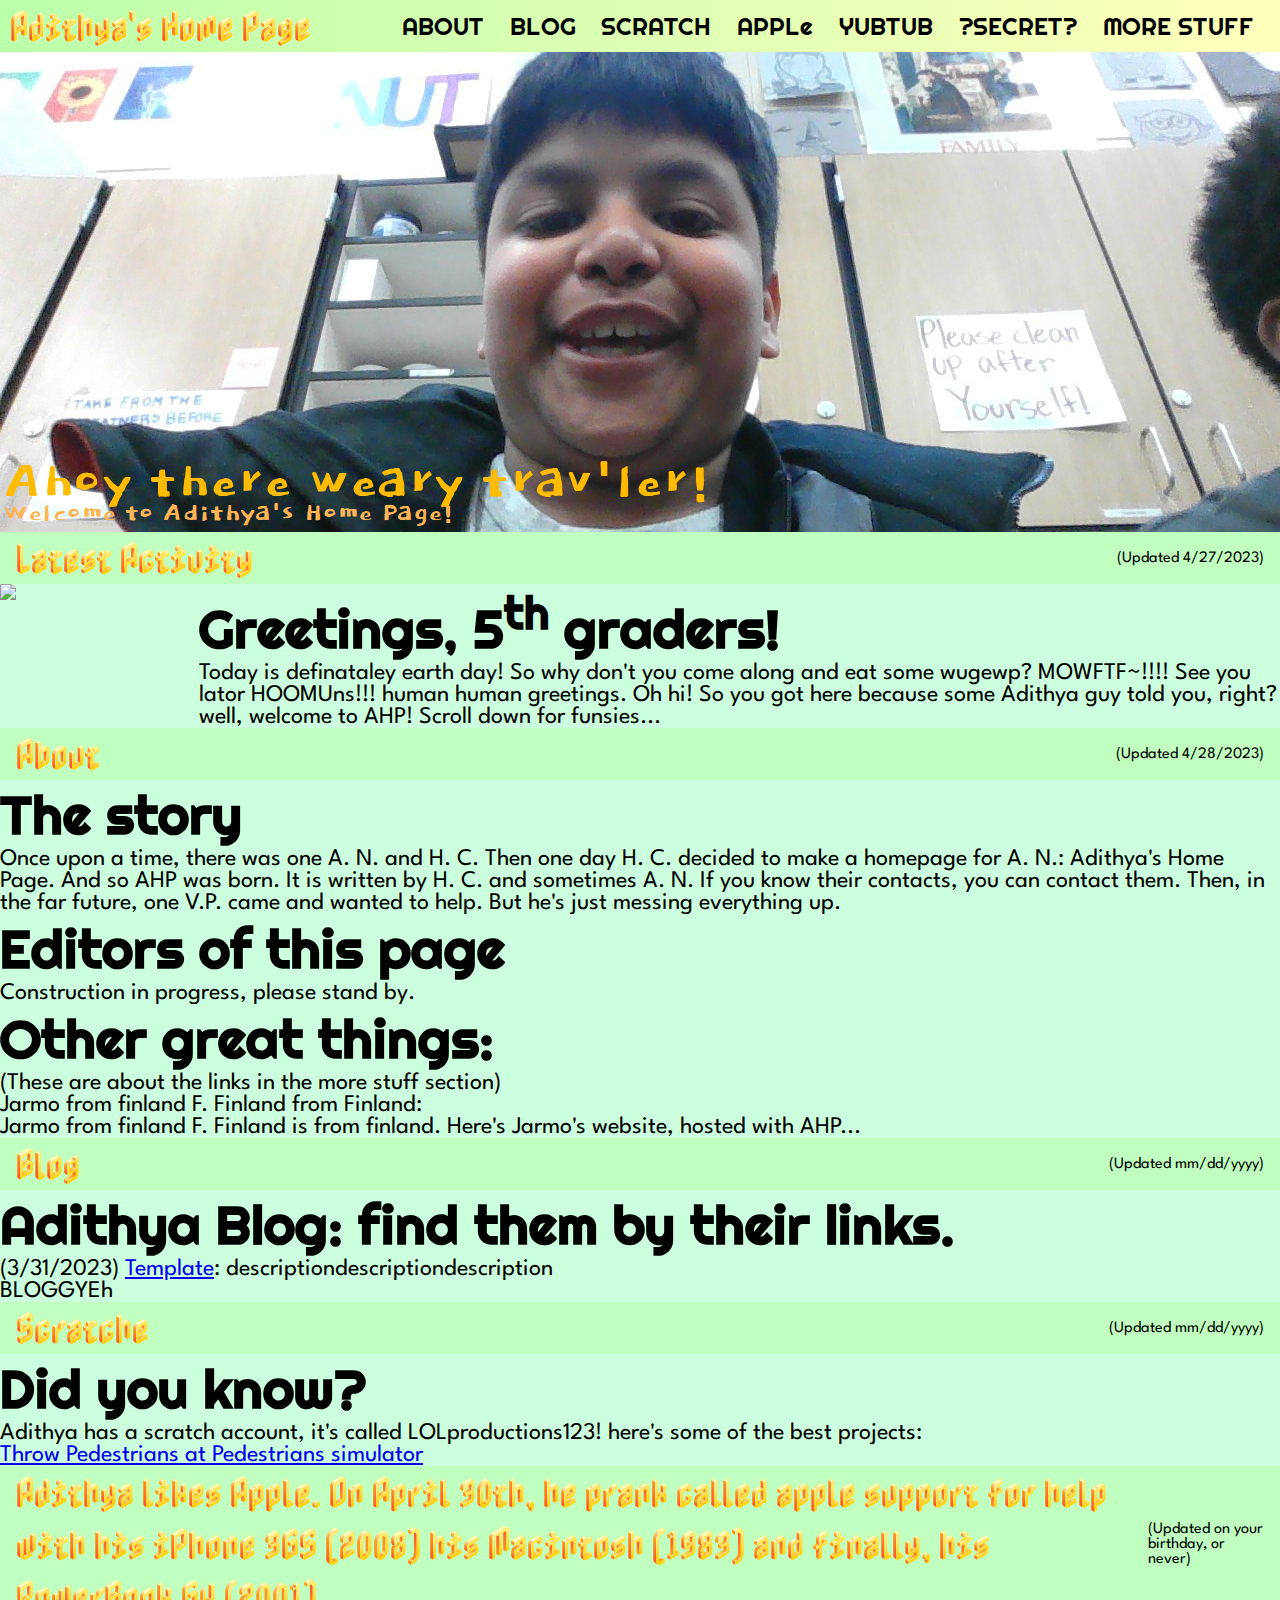
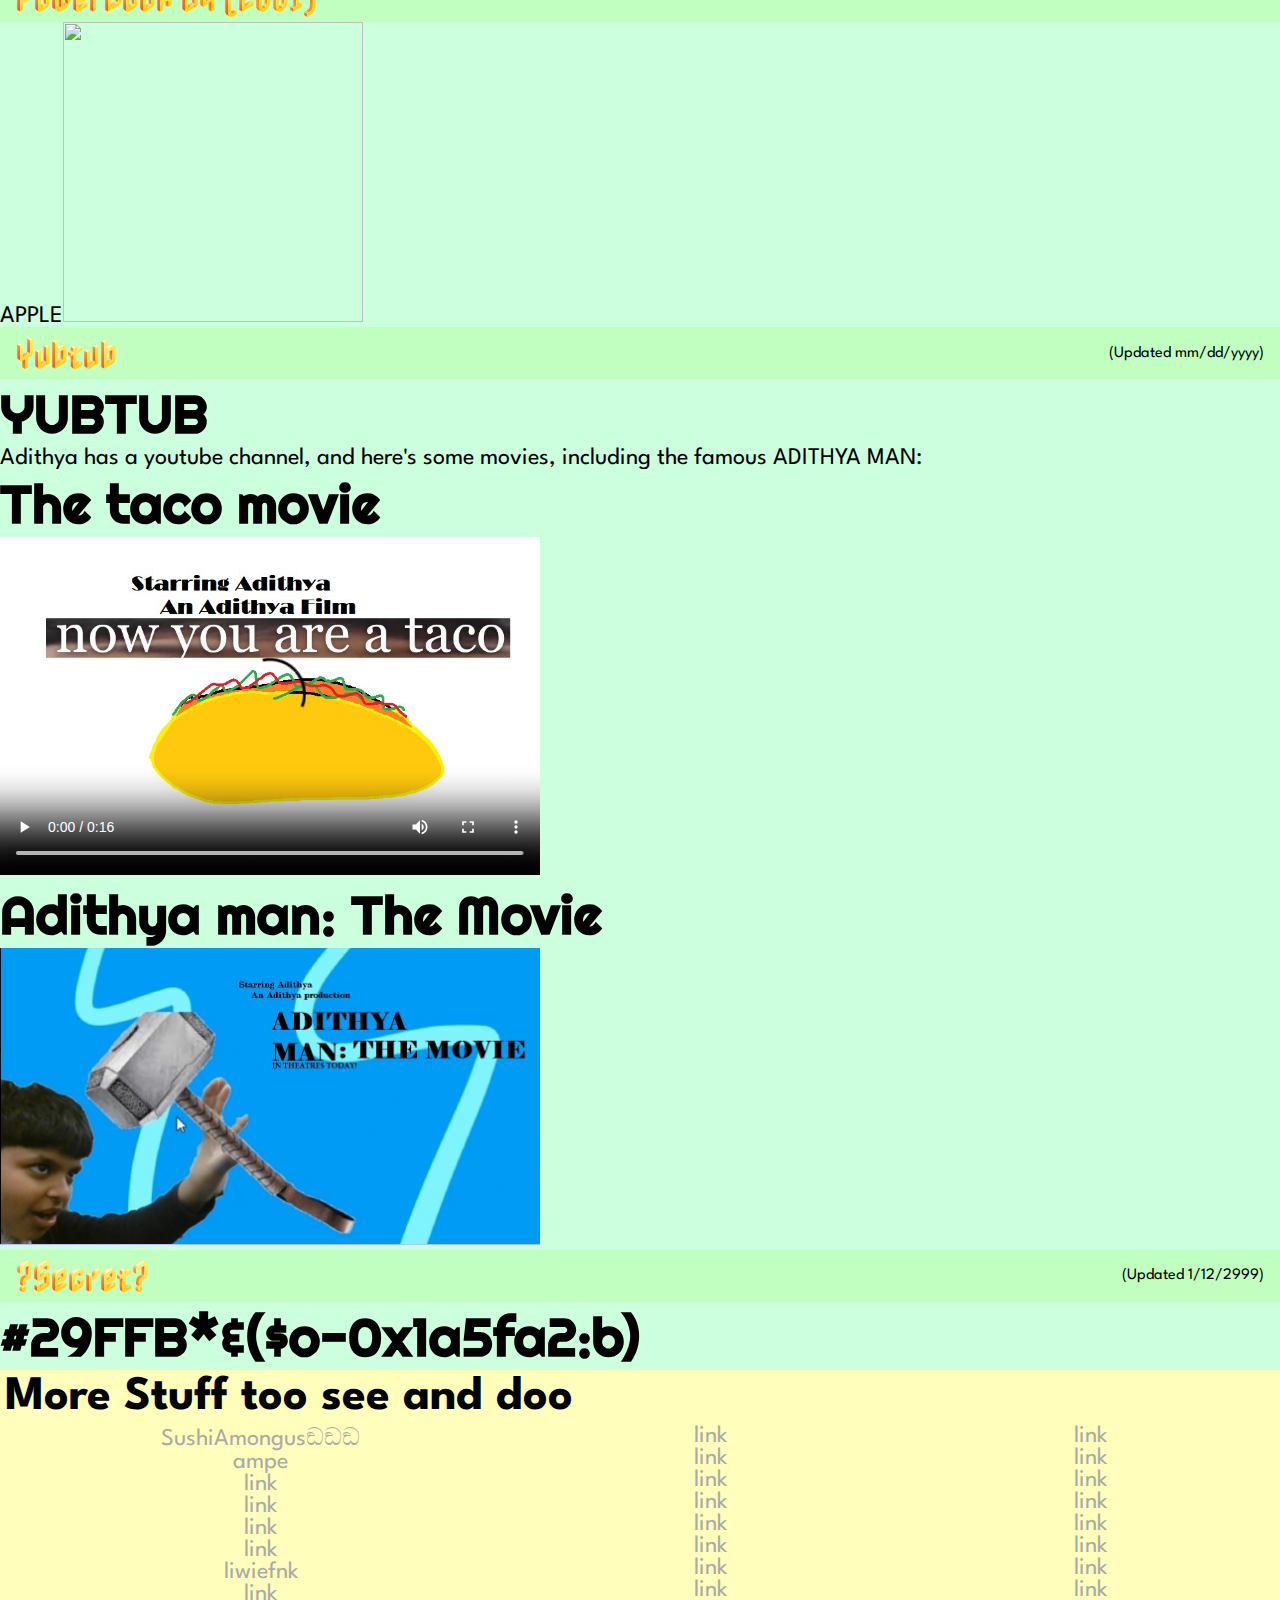
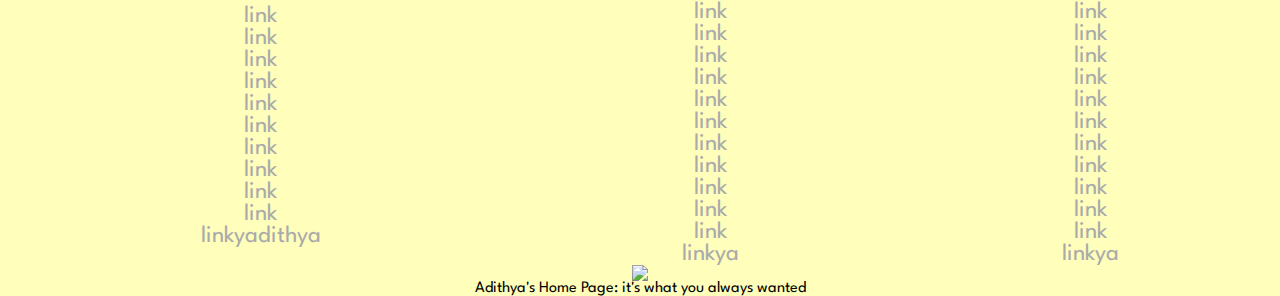
==== commit 2de34a1d: "Update index.html" ====
--- a/index.html
+++ b/index.html
@@ -29,7 +29,7 @@
                 </div>
             </nav>   
             <div class="hero">
-                <p class="title">Hello 5<sup>th</sup> graders!</p>
+                <p class="title">Ahoy there weary trav'ler!</p>
                 <p class="subtitle">Welcome to Adithya's Home Page!</p>
             </div>
         </header>
@@ -52,15 +52,22 @@
             <section id="about">
                 <div class="shead">
                     <div class="ltitle">About</div>
-                    <div class="rmeta">(Updated 3/30/2023)</div>
+                    <div class="rmeta">(Updated 4/28/2023)</div>
                 </div>
                 <article>
                     <div class="content">
                         <h1>The story</h1>
                         <p>
                             Once upon a time, there was one A. N. and H. C. Then one day H. C. decided to make a homepage for A. N.: Adithya's Home Page.
-                            And so AHP was born. It is written by H. C. and sometimes A. N. If you know their contacts, you can contact them. Otherwise, READ ON!
-                        </p>
+                            And so AHP was born. It is written by H. C. and sometimes A. N. If you know their contacts, you can contact them.
+                            Then, in the far future, one V.P. came and wanted to help. But he's just messing everything up.
+                        </p>
+                    </div>
+                </article>
+                <article>
+                    <div class="content">
+                        <h1>Editors of this page</h1>
+                        <p>Construction in progress, please stand by.</p>
                     </div>
                 </article>
                 <article>
@@ -103,7 +110,7 @@
             </section>
             <section id="apple">
                 <div class="shead">
-                    <div class="ltitle">APPLe</div>
+                    <div class="ltitle">Adithya likes Apple. On April 30th, he prank called apple support for help with his iPhone 3GS (2008) his Macintosh (1983) and finally, his PowerBook G4 (2001)</div>
                     <div class="rmeta">(Updated on your birthday, or never)</div>
                 </div>
                 <article>
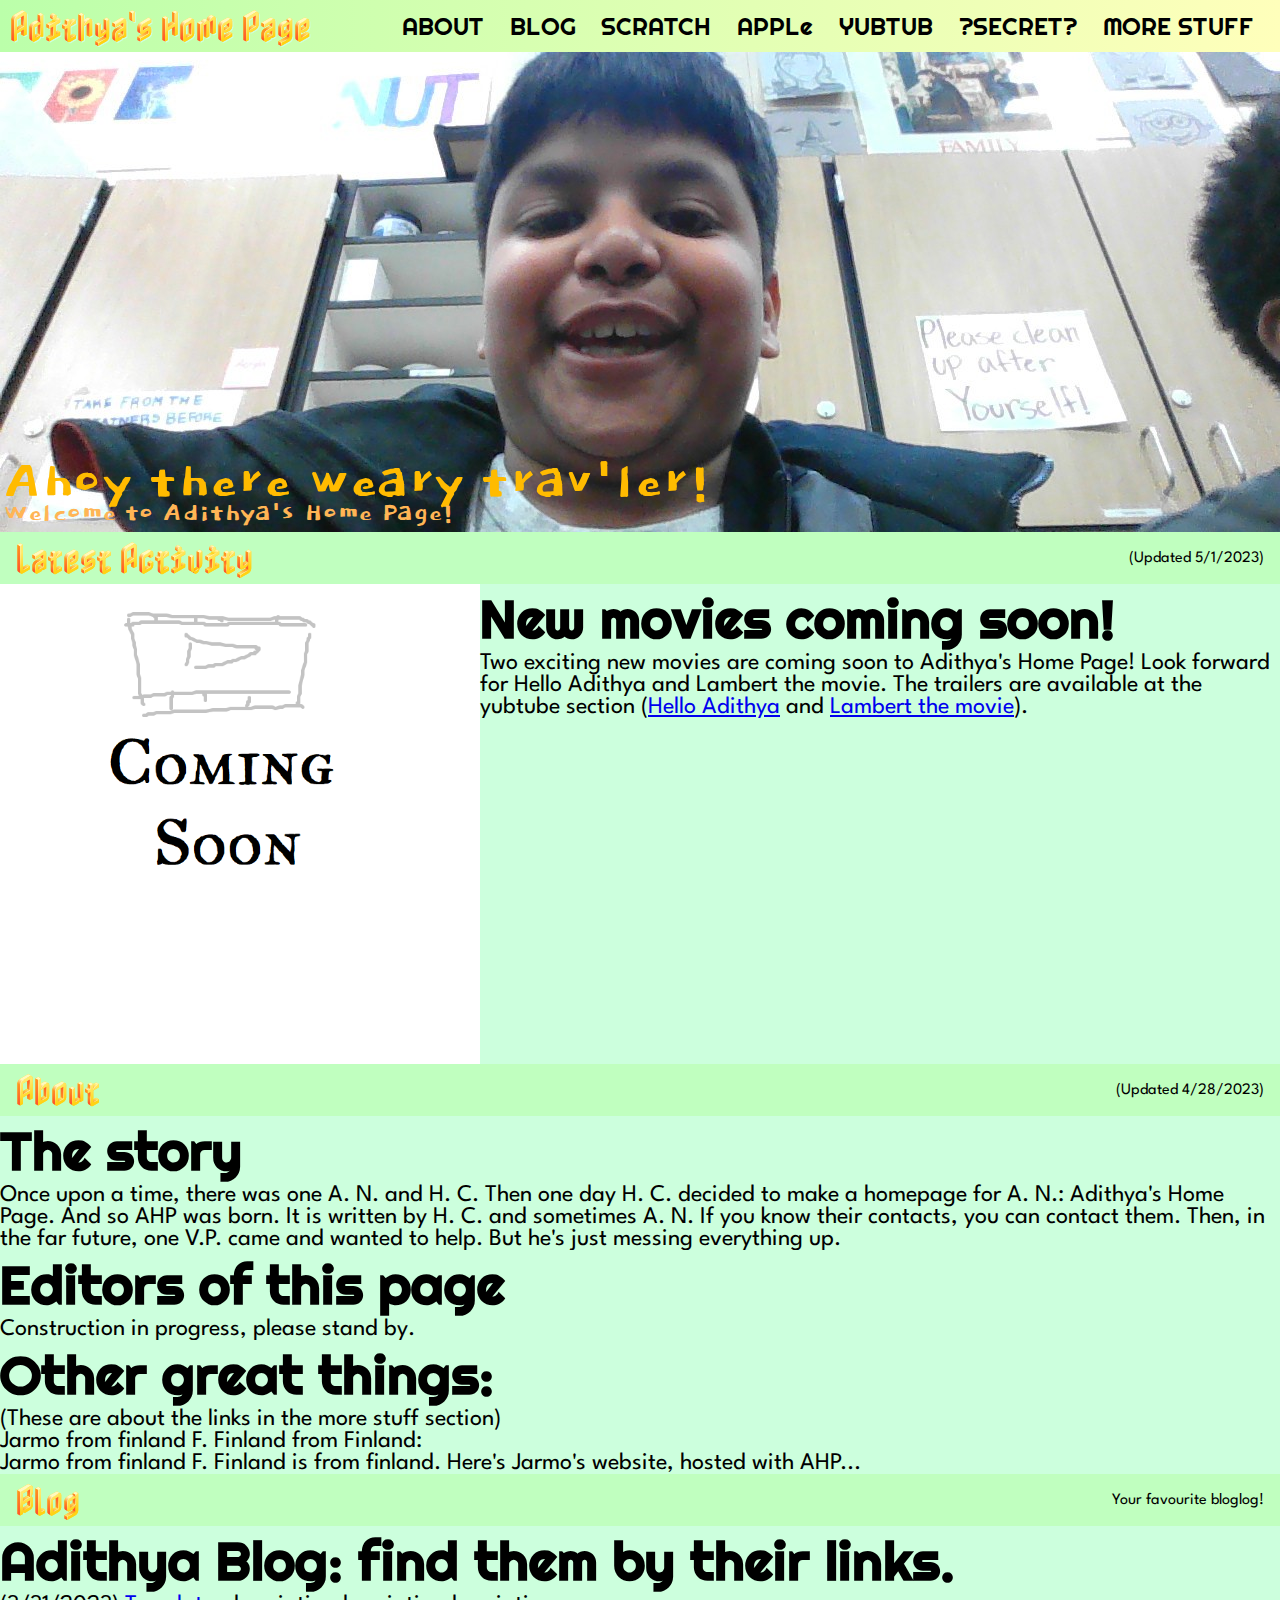
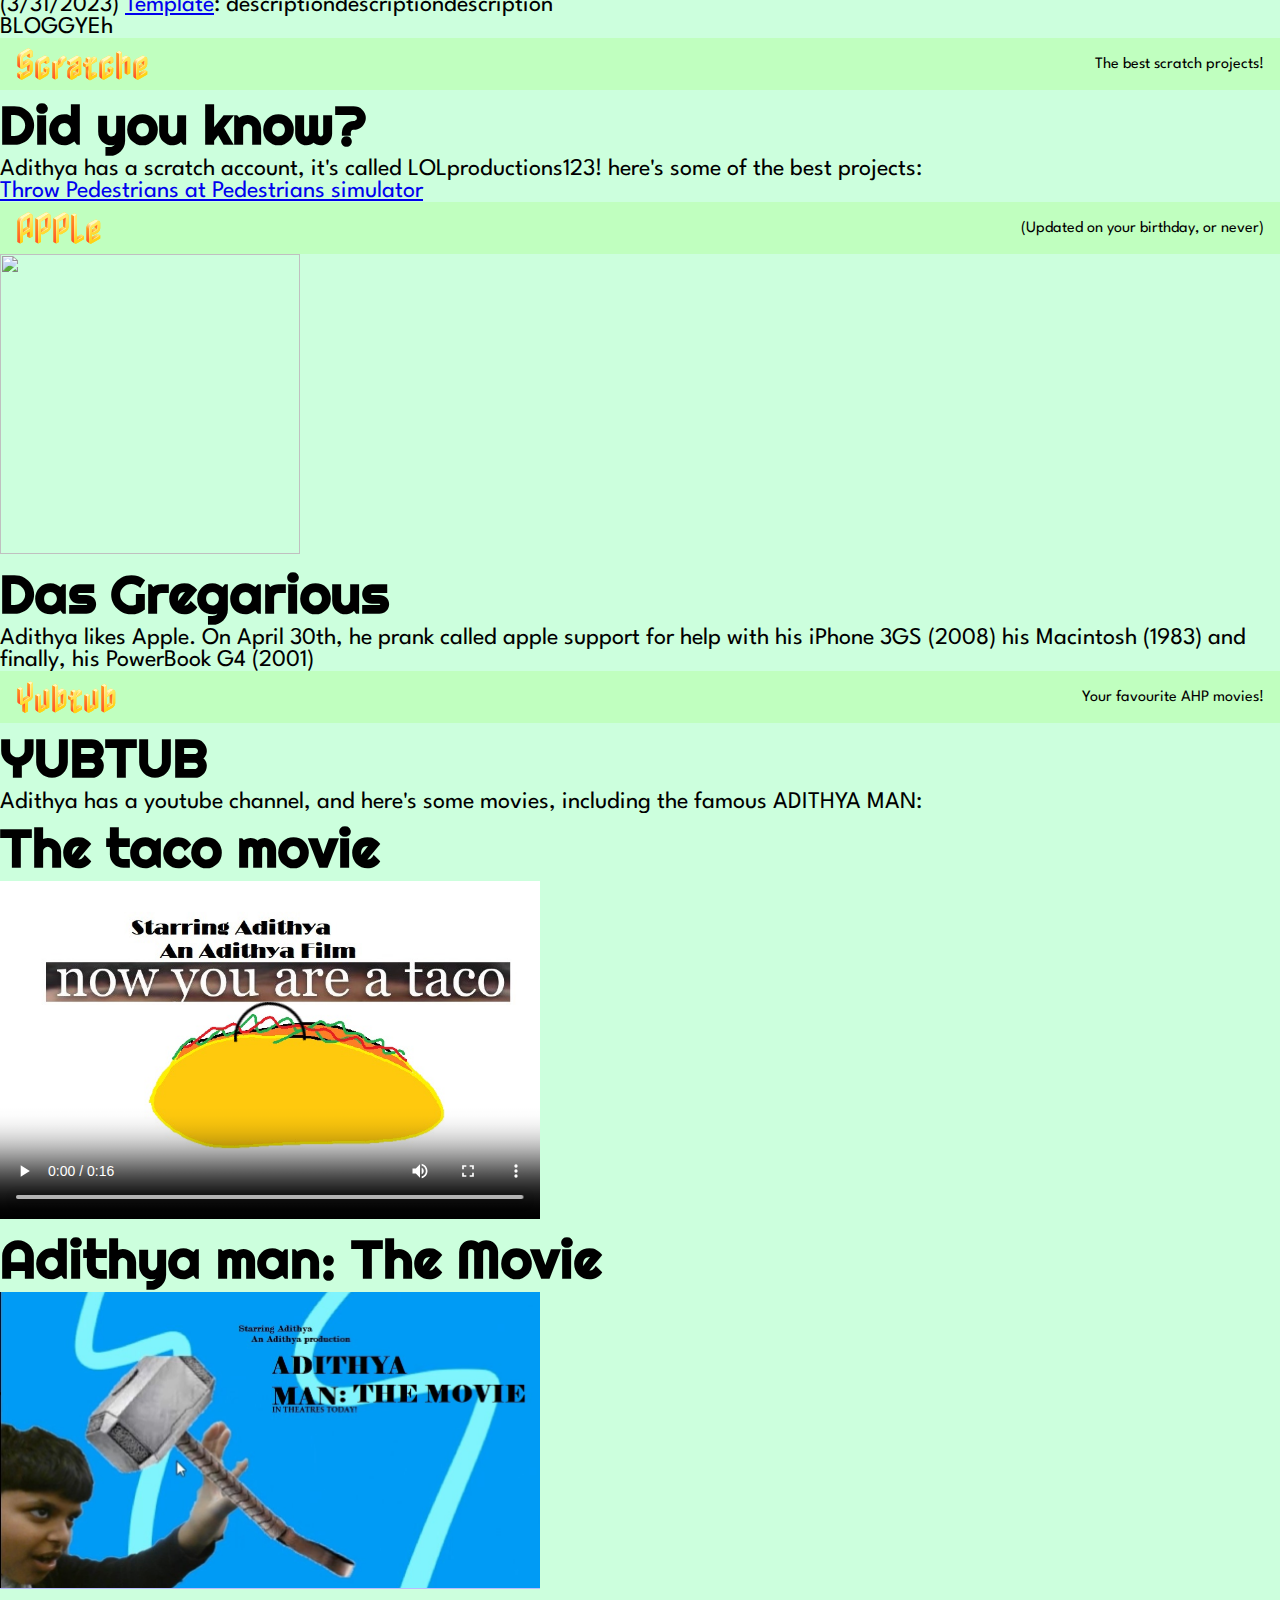
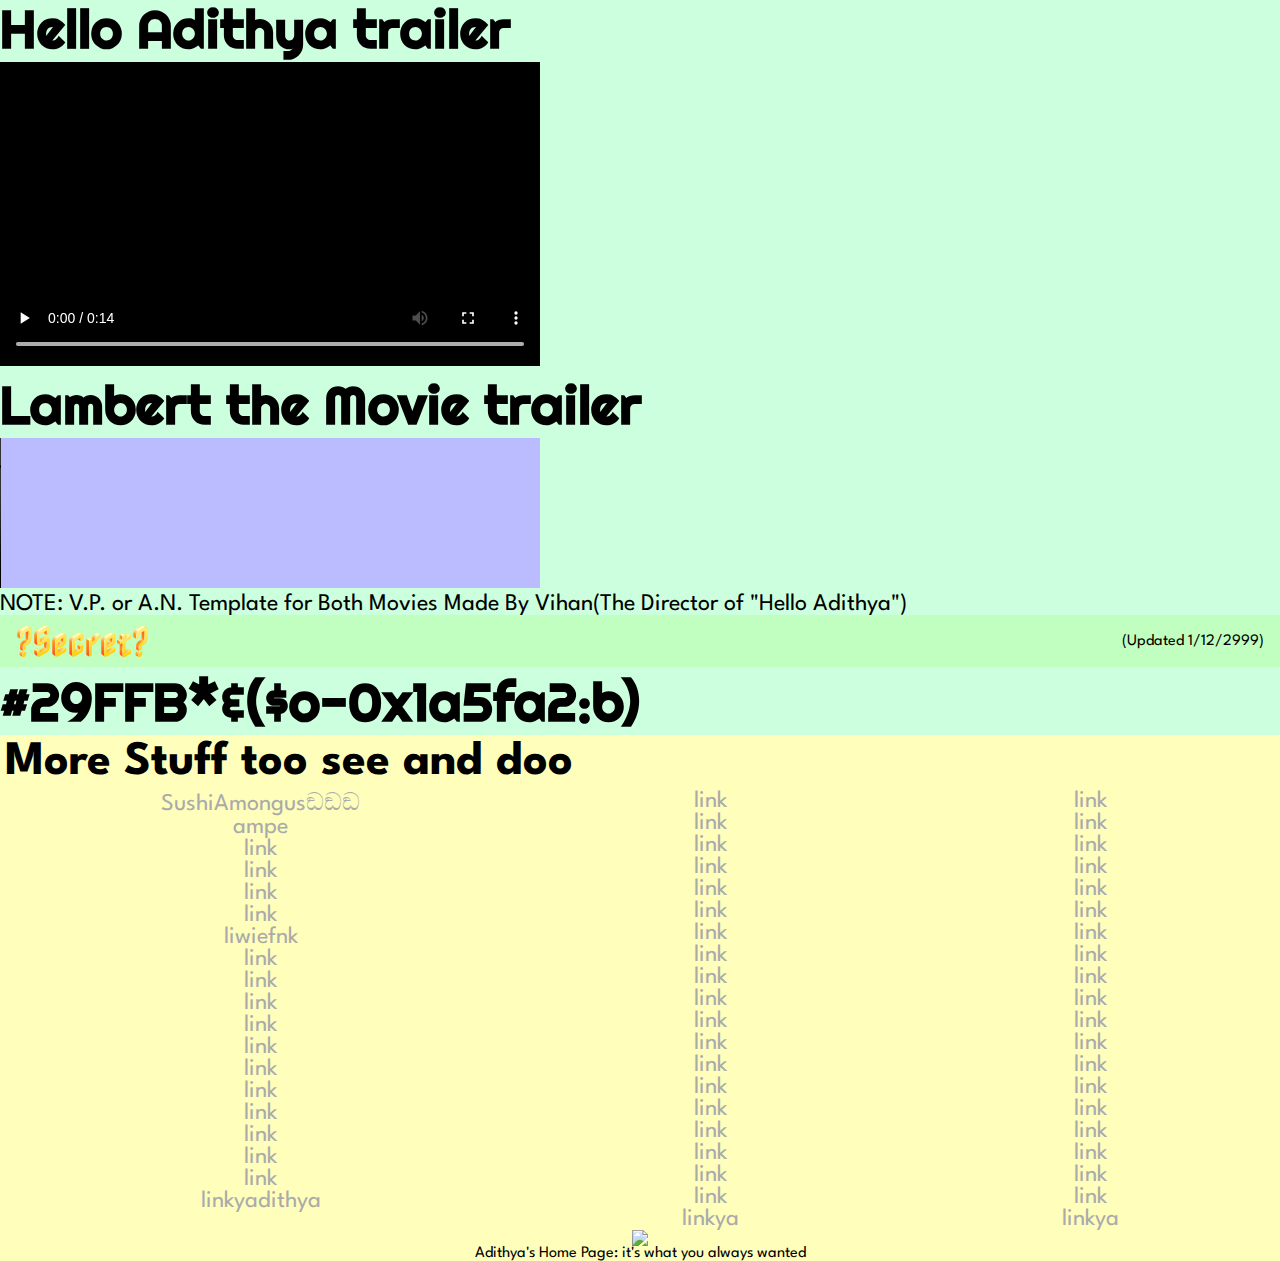
==== commit 2293eb90: "index.html" ====
--- a/index.html
+++ b/index.html
@@ -37,14 +37,14 @@
             <section>
                 <div class="shead">
                     <div class="ltitle">Latest Activity</div>
-                    <div class="rmeta">(Updated 4/27/2023)</div>
-                </div>
-                <article>
-                    <img src="assets/5.png" class="img_wide">
-                    <div class="content">
-                        <h1>Greetings, 5<sup>th</sup> graders!</h1>
-                        <p>
-                            Today is definataley earth day! So why don't you come along and eat some wugewp? MOWFTF~!!!! See you lator HOOMUns!!! human human greetings. Oh hi! So you got here because some Adithya guy told you, right? well, welcome to AHP! Scroll down for funsies...
+                    <div class="rmeta">(Updated 5/1/2023)</div>
+                </div>
+                <article>
+                    <img src="assets/comingsoon.png" class="img_wide">
+                    <div class="content">
+                        <h1>New movies coming soon!</h1>
+                        <p>
+                            Two exciting new movies are coming soon to Adithya's Home Page! Look forward for Hello Adithya and Lambert the movie. The trailers are available at the yubtube section (<a href="#yt-hat">Hello Adithya</a> and <a href="#yt-lmt">Lambert the movie</a>). 
                         </p>
                     </div>
                 </article>
@@ -81,7 +81,7 @@
             <section id="blog">
                 <div class="shead">
                     <div class="ltitle">Blog</div>
-                    <div class="rmeta">(Updated mm/dd/yyyy)</div>
+                    <div class="rmeta">Your favourite bloglog!</div>
                 </div>
                 <article>
                     <div class="content">
@@ -96,7 +96,7 @@
             <section id="scratch">
                 <div class="shead">
                     <div class="ltitle">Scratche</div>
-                    <div class="rmeta">(Updated mm/dd/yyyy)</div>
+                    <div class="rmeta">The best scratch projects!</div>
                 </div>
                 <article>
                     <div class="content">
@@ -110,19 +110,20 @@
             </section>
             <section id="apple">
                 <div class="shead">
-                    <div class="ltitle">Adithya likes Apple. On April 30th, he prank called apple support for help with his iPhone 3GS (2008) his Macintosh (1983) and finally, his PowerBook G4 (2001)</div>
+                    <div class="ltitle">APPLe</div>
                     <div class="rmeta">(Updated on your birthday, or never)</div>
                 </div>
                 <article>
                     <div class="content">
-                        APPLE<img src="https://1000logos.net/wp-content/uploads/2016/10/apple-emblem.jpg" width="300" height="300">
-                    </div>
+                        <img src="https://1000logos.net/wp-content/uploads/2016/10/apple-emblem.jpg" width="300" height="300">
+                        <h1>Das Gregarious</h1>
+                        <p>Adithya likes Apple. On April 30th, he prank called apple support for help with his iPhone 3GS (2008) his Macintosh (1983) and finally, his PowerBook G4 (2001)</p>                    </div>
                 </article>
             </section>
             <section id="yubtub">
                 <div class="shead">
                     <div class="ltitle">Yubtub</div>
-                    <div class="rmeta">(Updated mm/dd/yyyy)</div>
+                    <div class="rmeta">Your favourite AHP movies!</div>
                 </div>
                 <article>
                     <div class="content">
@@ -141,7 +142,20 @@
                 <article>
                     <div class="content" id="yt-aman">
                         <h1>Adithya man: The Movie</h1>
-                        <video src="assets/ADITHYAMAN.mp4" width=540 poster="assets/poster.jpg" controls>sadly, your browser does not support the video tag.</video>
+                        <video src="assets/ADITHYAMAN.mp4" width=540 poster="assets/poster.jpg" controls></video>
+                    </div>
+                </article>
+                <article>
+                    <div class="content" id="yt-hat">
+                        <h1>Hello Adithya trailer</h1>
+                        <video src="assets/helloadithyatrailer.mp4" width=540 controls></video>
+                    </div>
+                </article>
+                <article>
+                    <div class="content" id="yt-lmt">
+                        <h1>Lambert the Movie trailer</h1>
+                        <video src="assets/lambert.mp4" width=540 controls></video>
+                        <p>NOTE: V.P. or A.N. Template for Both Movies Made By Vihan(The Director of "Hello Adithya")</p>
                     </div>
                 </article>
             </section>
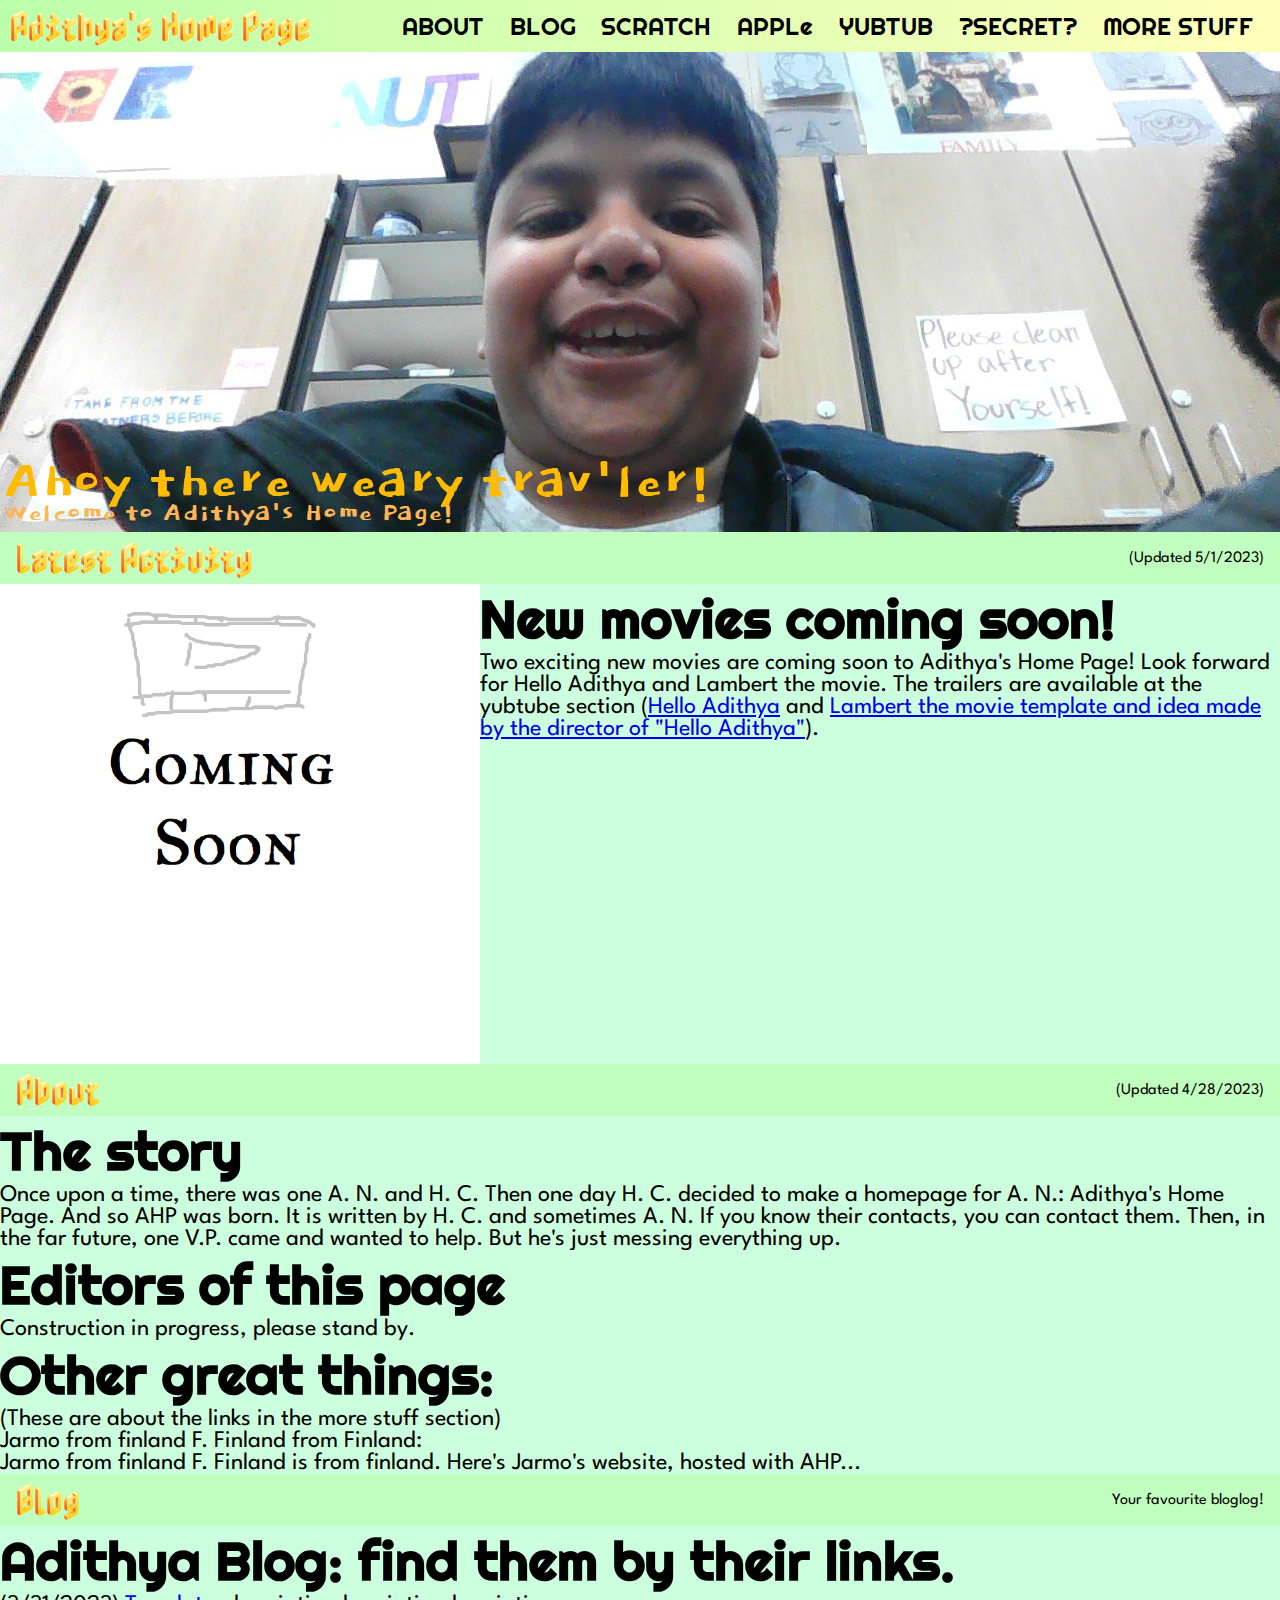
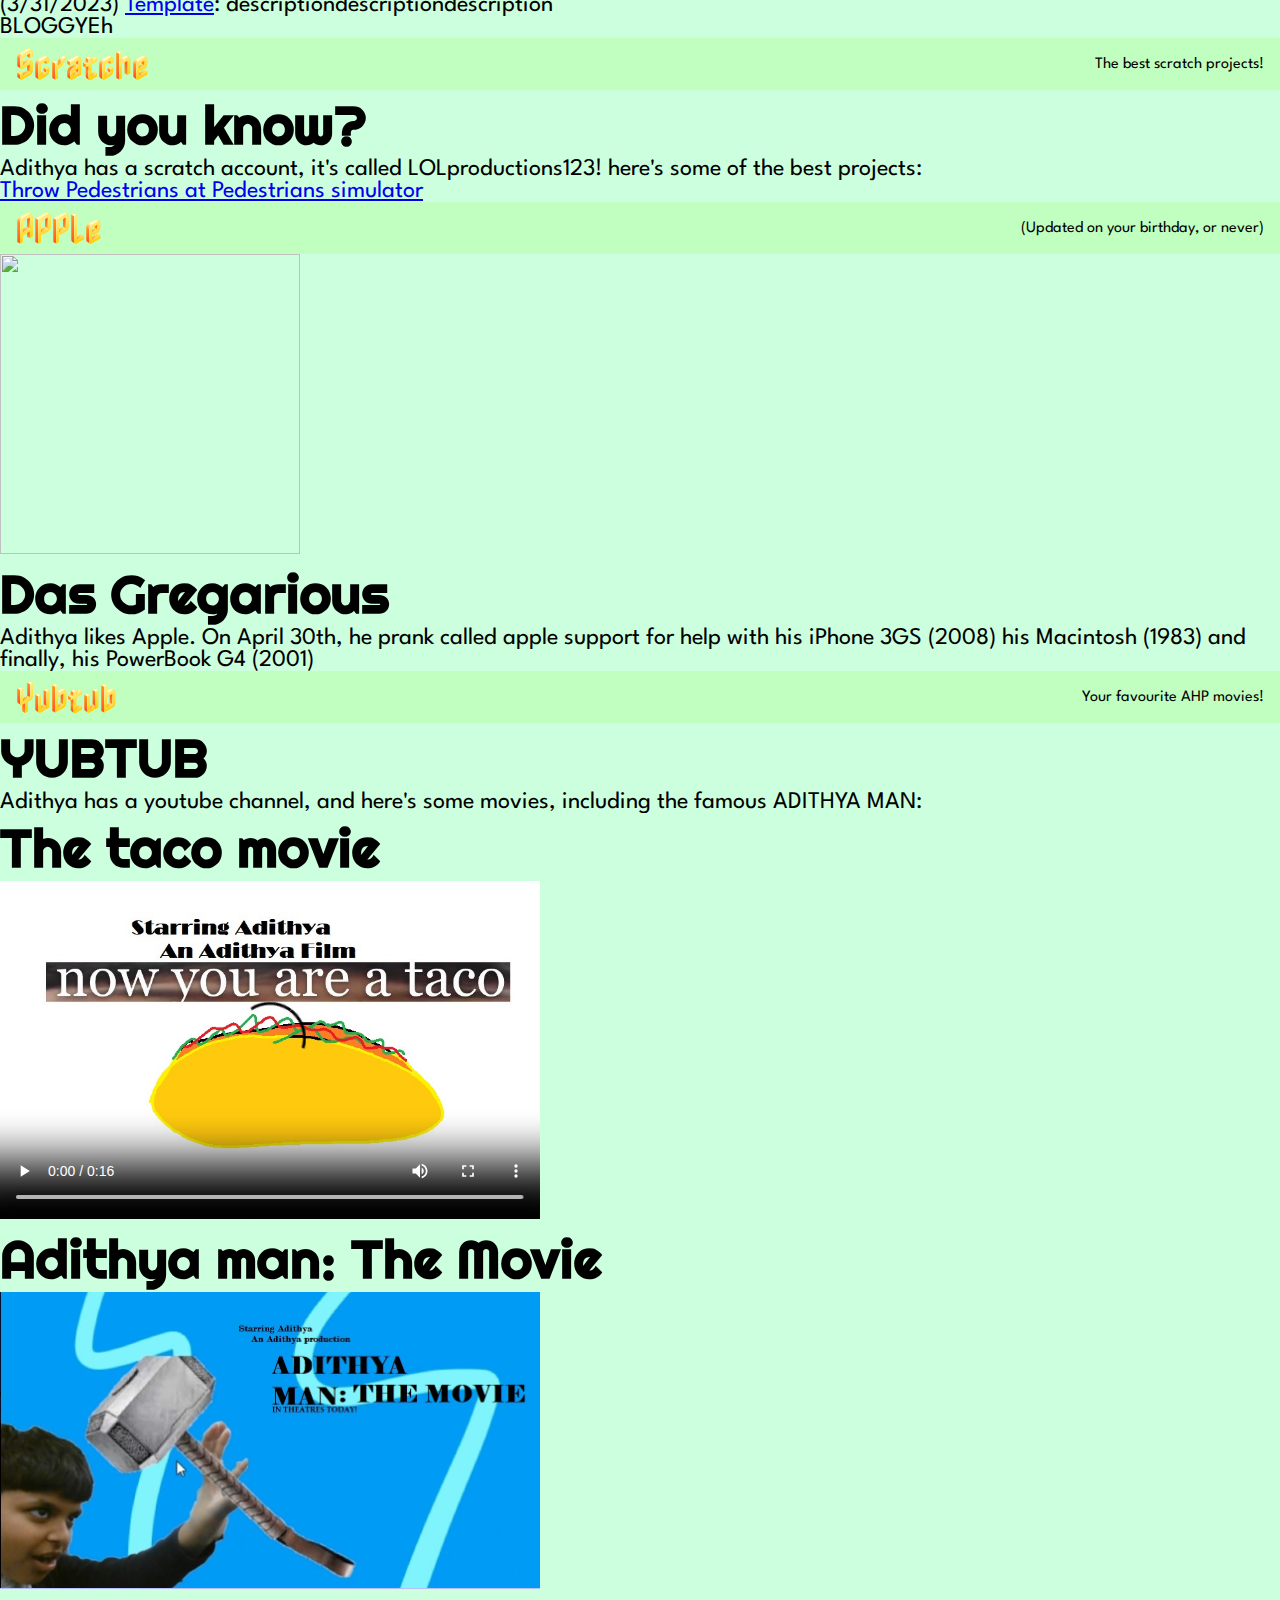
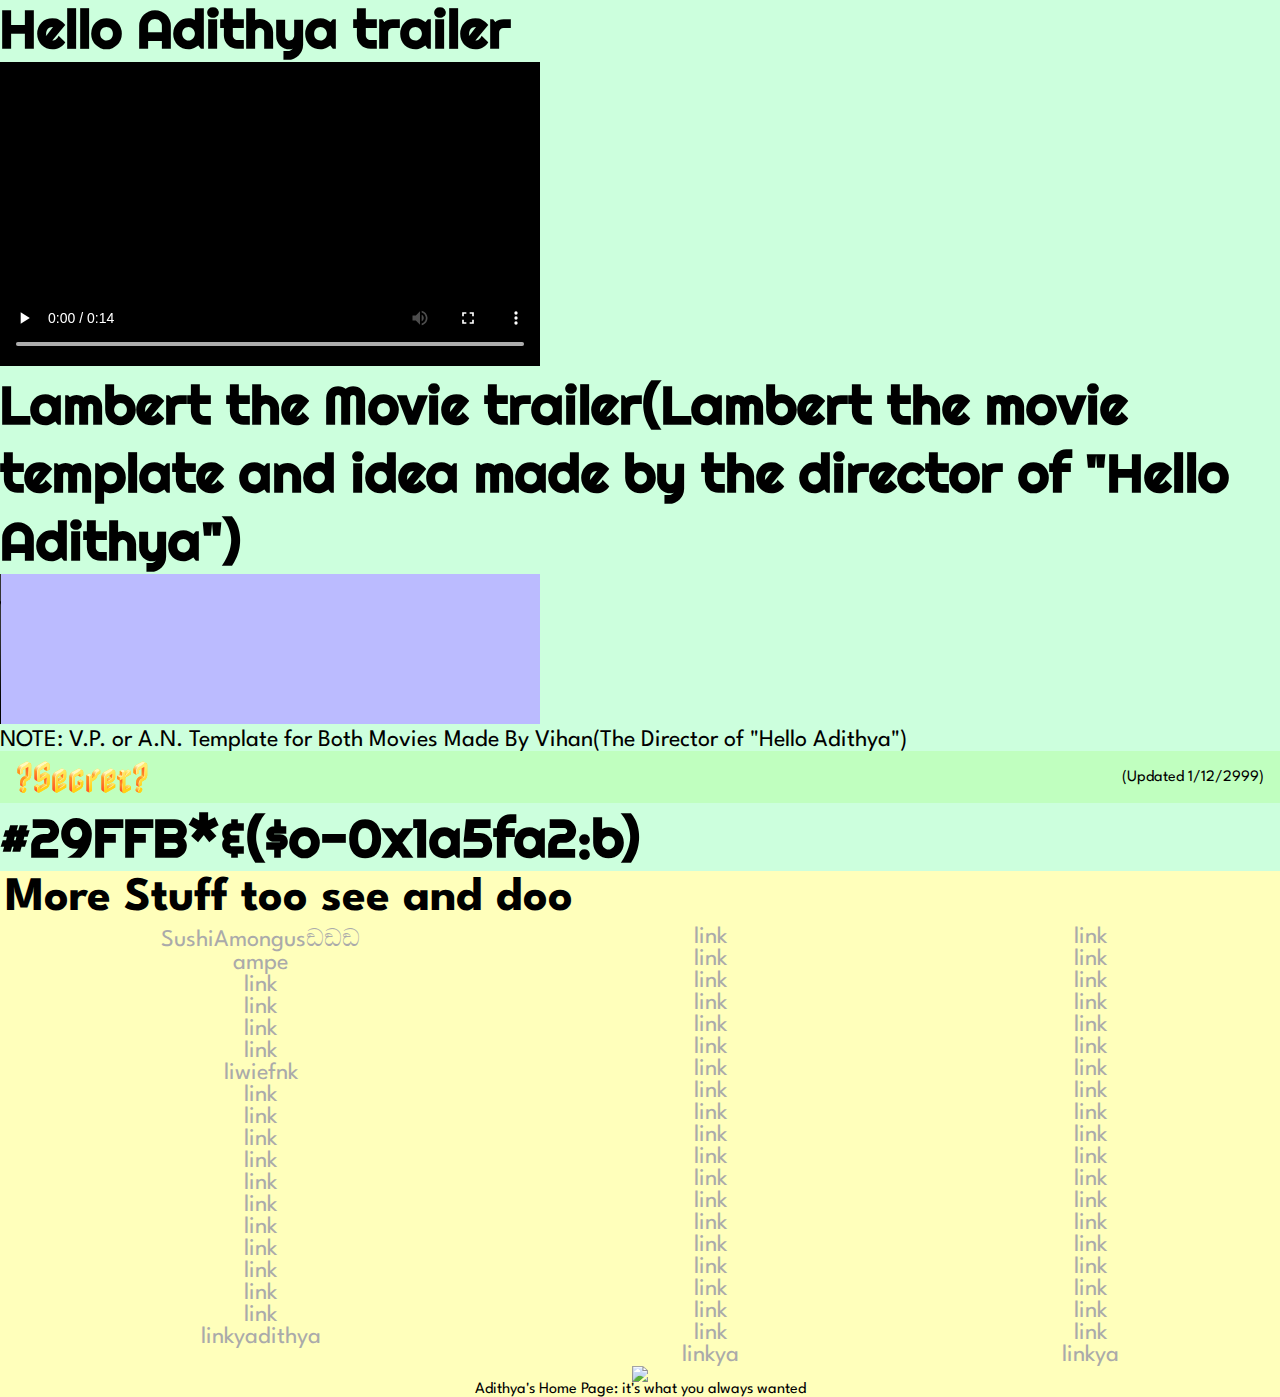
==== commit 26875aca: "Update index.html" ====
--- a/index.html
+++ b/index.html
@@ -44,7 +44,7 @@
                     <div class="content">
                         <h1>New movies coming soon!</h1>
                         <p>
-                            Two exciting new movies are coming soon to Adithya's Home Page! Look forward for Hello Adithya and Lambert the movie. The trailers are available at the yubtube section (<a href="#yt-hat">Hello Adithya</a> and <a href="#yt-lmt">Lambert the movie</a>). 
+                            Two exciting new movies are coming soon to Adithya's Home Page! Look forward for Hello Adithya and Lambert the movie. The trailers are available at the yubtube section (<a href="#yt-hat">Hello Adithya</a> and <a href="#yt-lmt">Lambert the movie template and idea made by the director of "Hello Adithya"</a>). 
                         </p>
                     </div>
                 </article>
@@ -153,7 +153,7 @@
                 </article>
                 <article>
                     <div class="content" id="yt-lmt">
-                        <h1>Lambert the Movie trailer</h1>
+                        <h1>Lambert the Movie trailer(Lambert the movie template and idea made by the director of "Hello Adithya")</h1>
                         <video src="assets/lambert.mp4" width=540 controls></video>
                         <p>NOTE: V.P. or A.N. Template for Both Movies Made By Vihan(The Director of "Hello Adithya")</p>
                     </div>
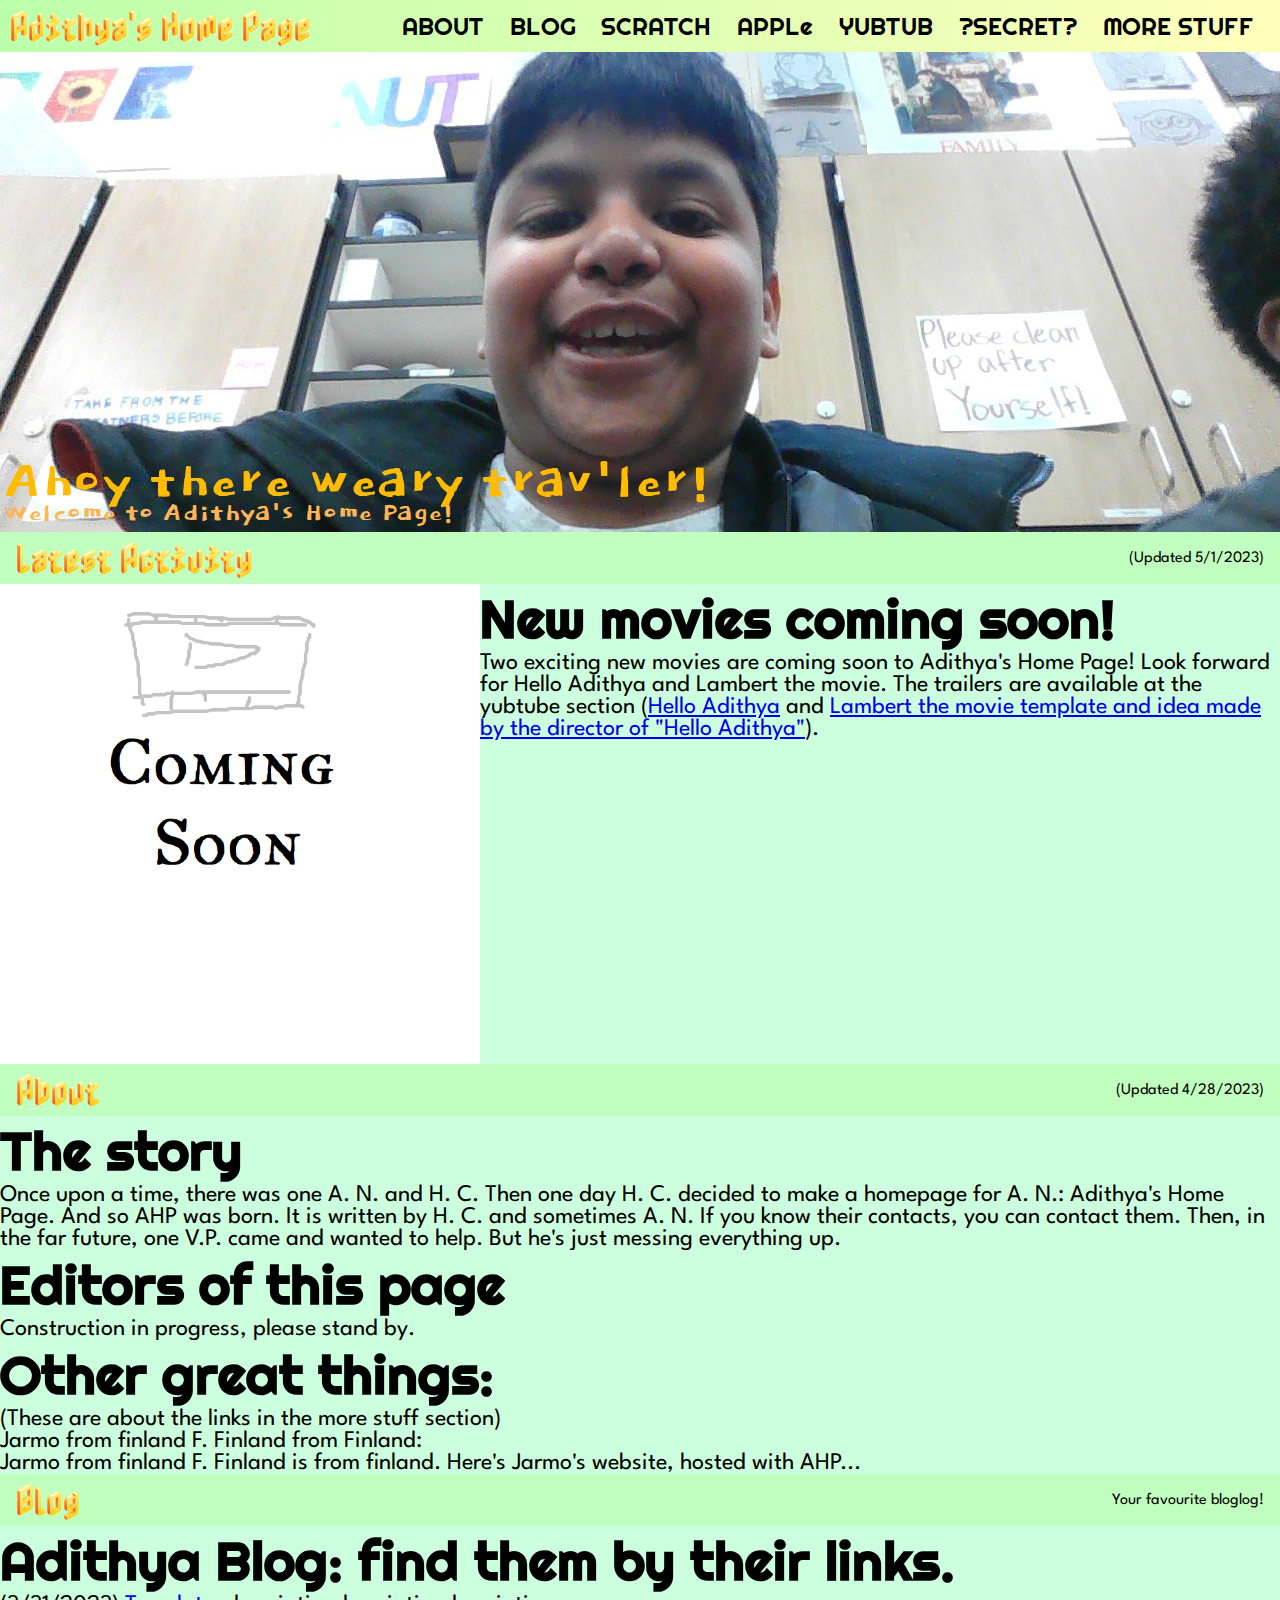
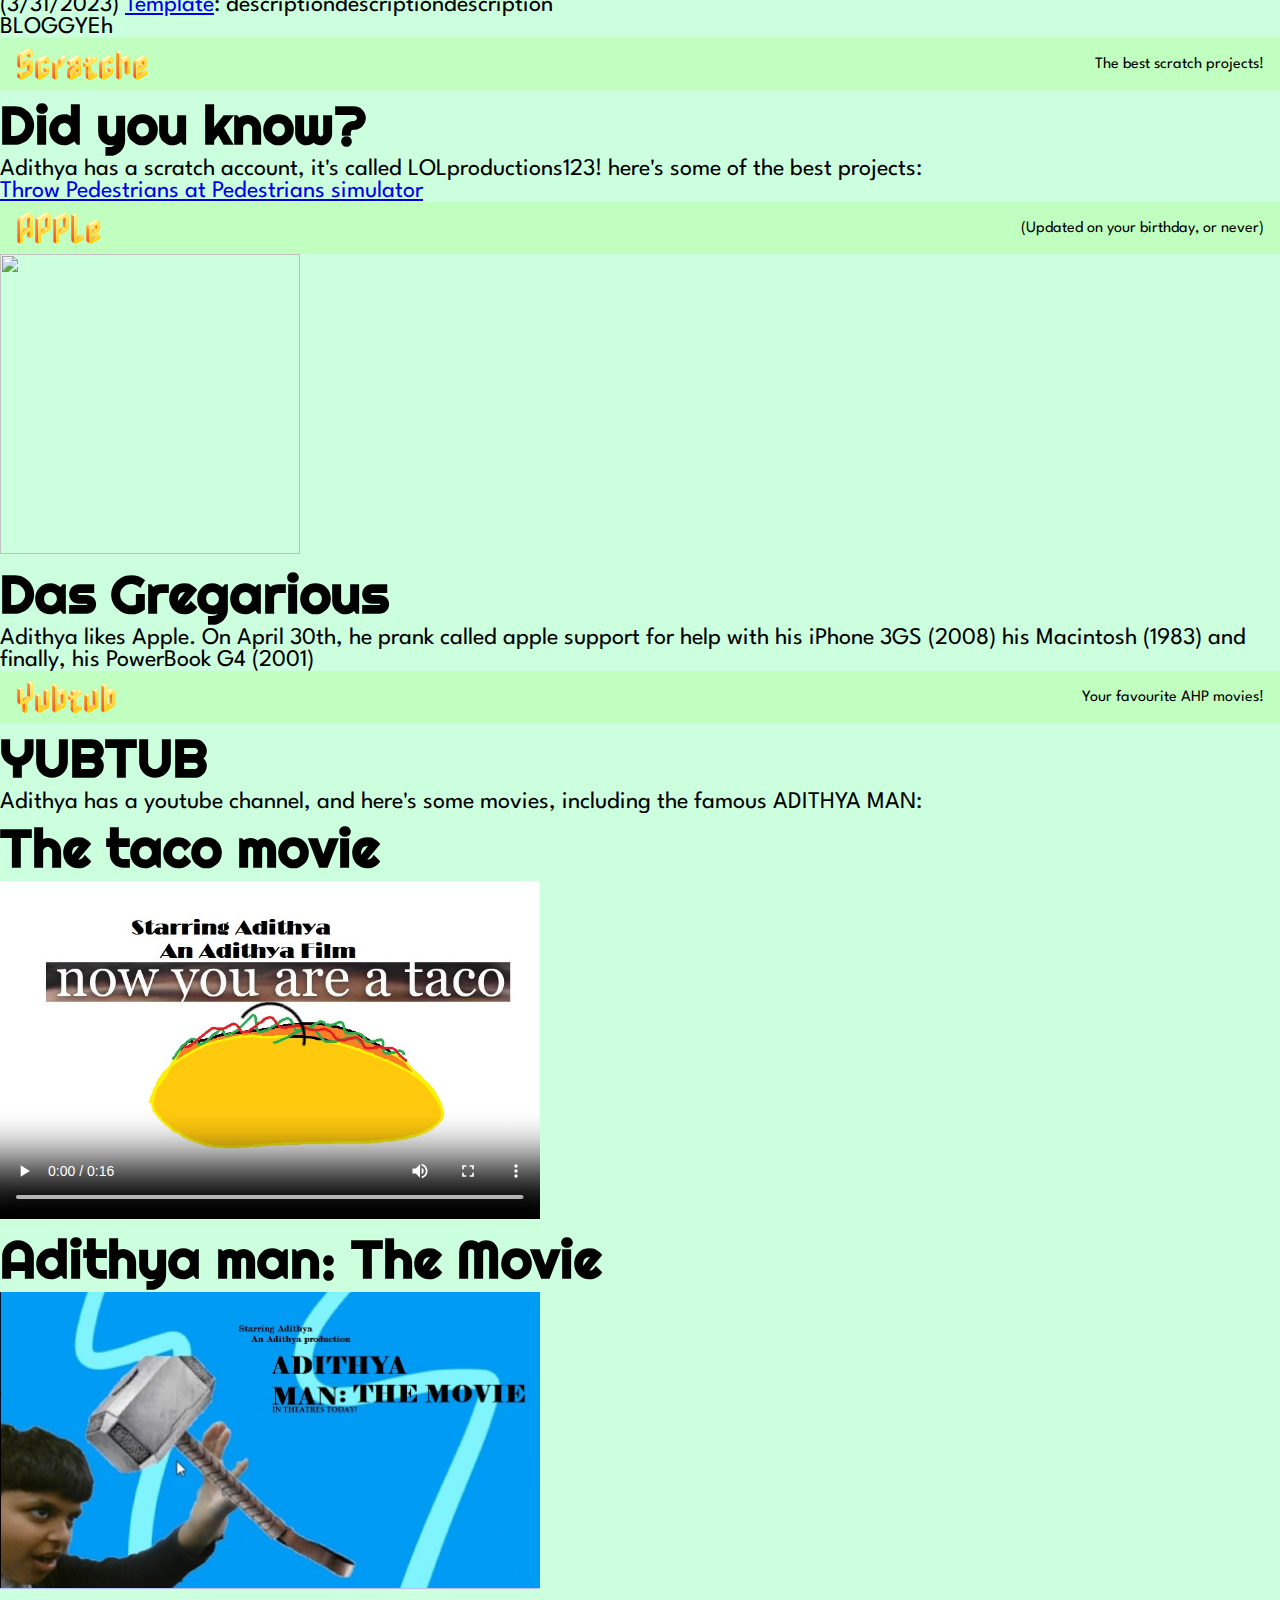
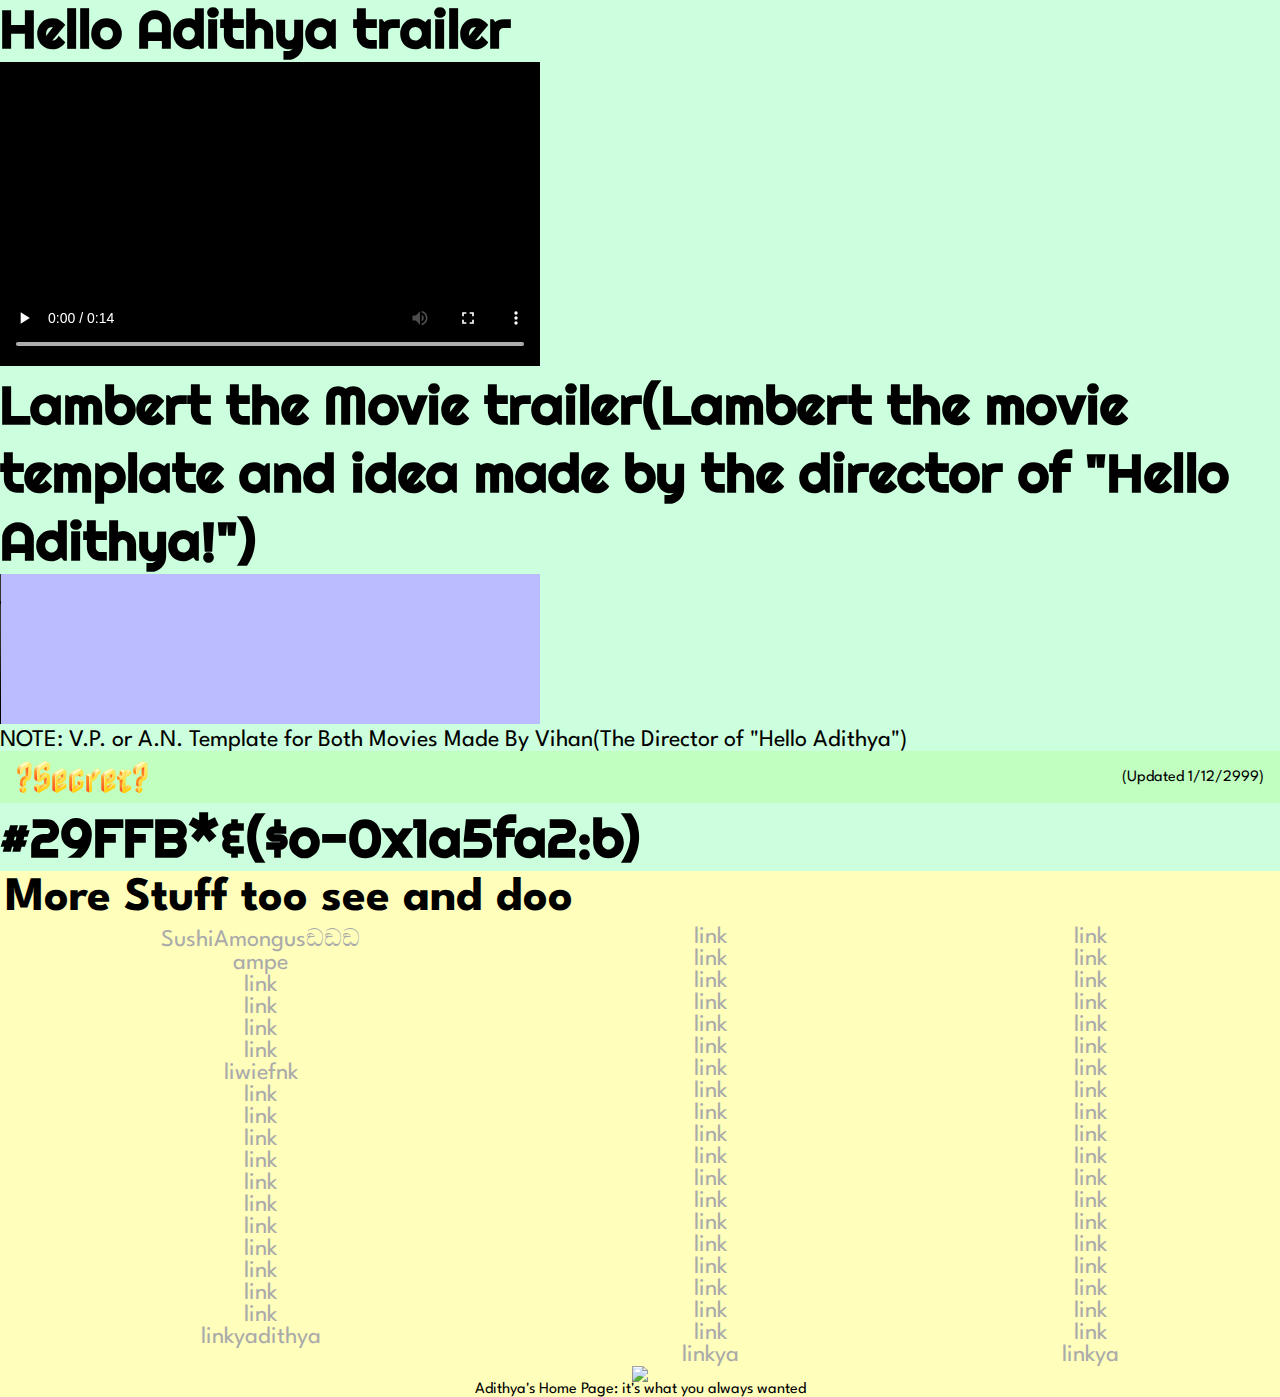
==== commit 323e3373: "Update index.html" ====
--- a/index.html
+++ b/index.html
@@ -153,7 +153,7 @@
                 </article>
                 <article>
                     <div class="content" id="yt-lmt">
-                        <h1>Lambert the Movie trailer(Lambert the movie template and idea made by the director of "Hello Adithya")</h1>
+                        <h1>Lambert the Movie trailer(Lambert the movie template and idea made by the director of "Hello Adithya!")</h1>
                         <video src="assets/lambert.mp4" width=540 controls></video>
                         <p>NOTE: V.P. or A.N. Template for Both Movies Made By Vihan(The Director of "Hello Adithya")</p>
                     </div>
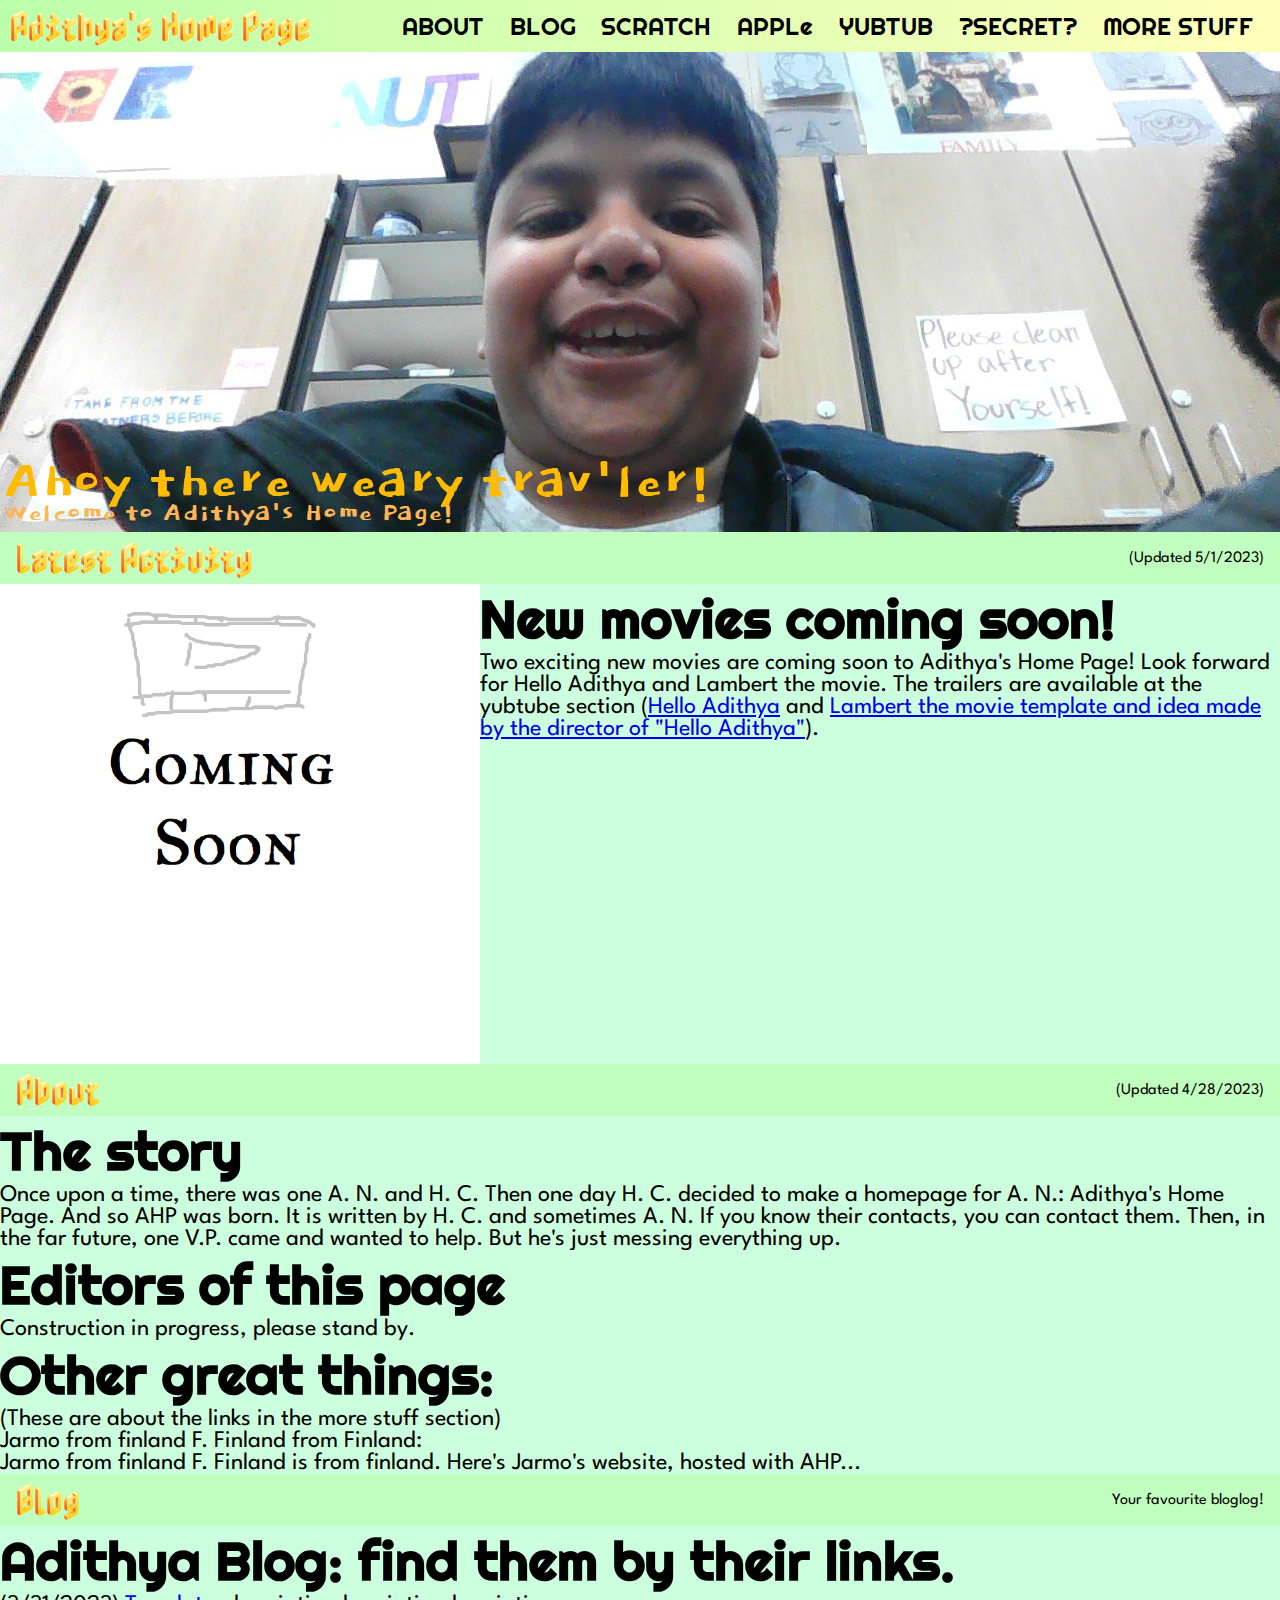
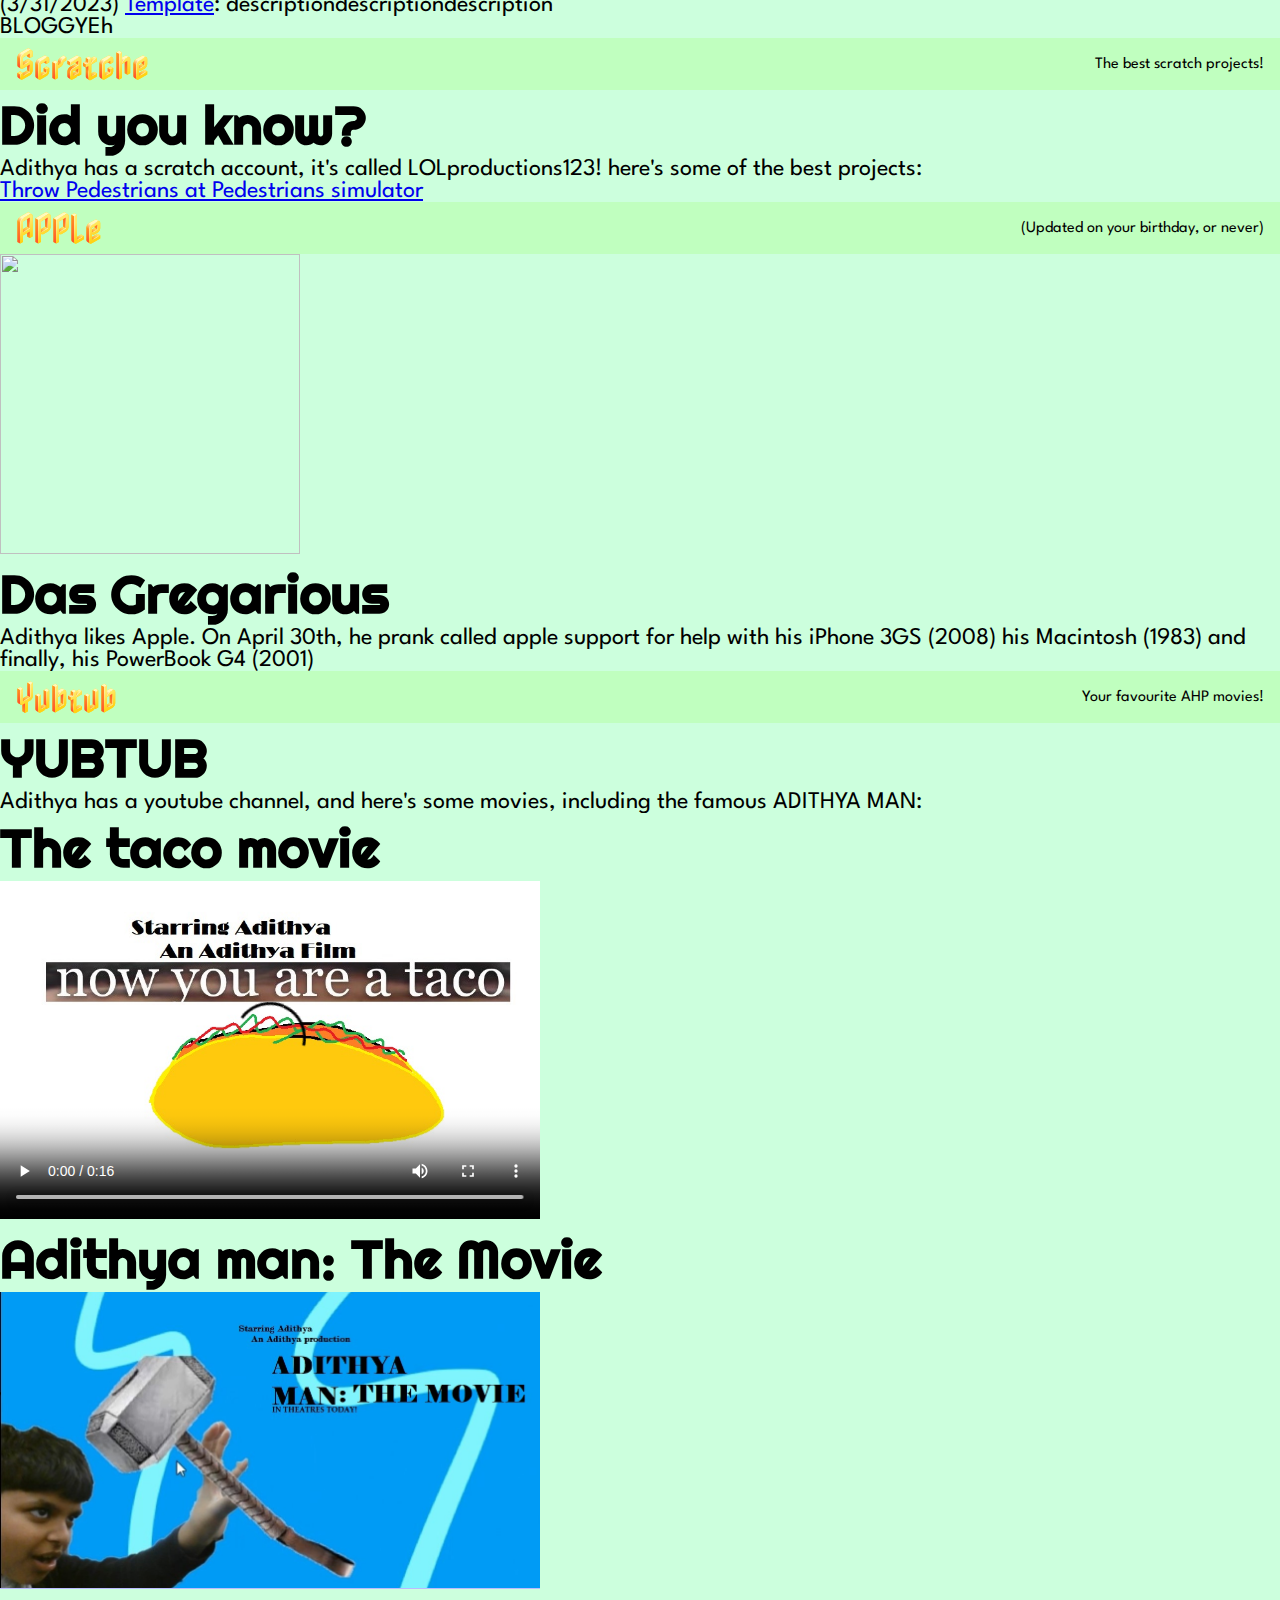
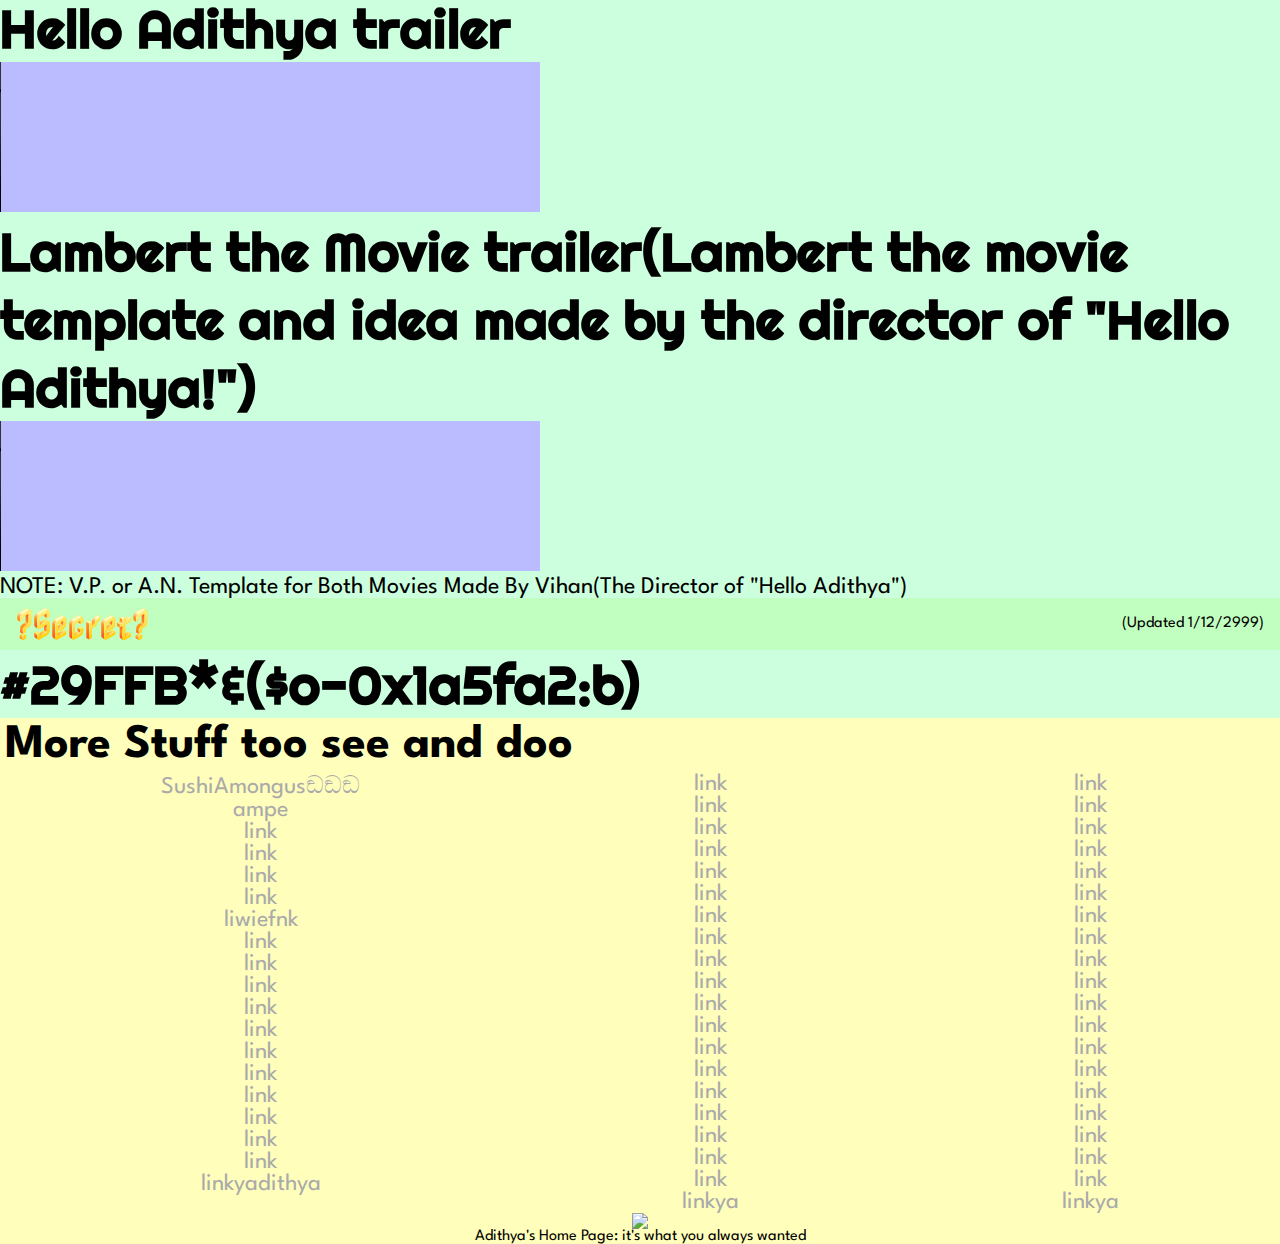
==== commit cc8bbf07: "New trailer" ====
--- a/index.html
+++ b/index.html
@@ -148,7 +148,7 @@
                 <article>
                     <div class="content" id="yt-hat">
                         <h1>Hello Adithya trailer</h1>
-                        <video src="assets/helloadithyatrailer.mp4" width=540 controls></video>
+                        <video src="assets/trailer2.mp4" width=540 controls></video>
                     </div>
                 </article>
                 <article>
